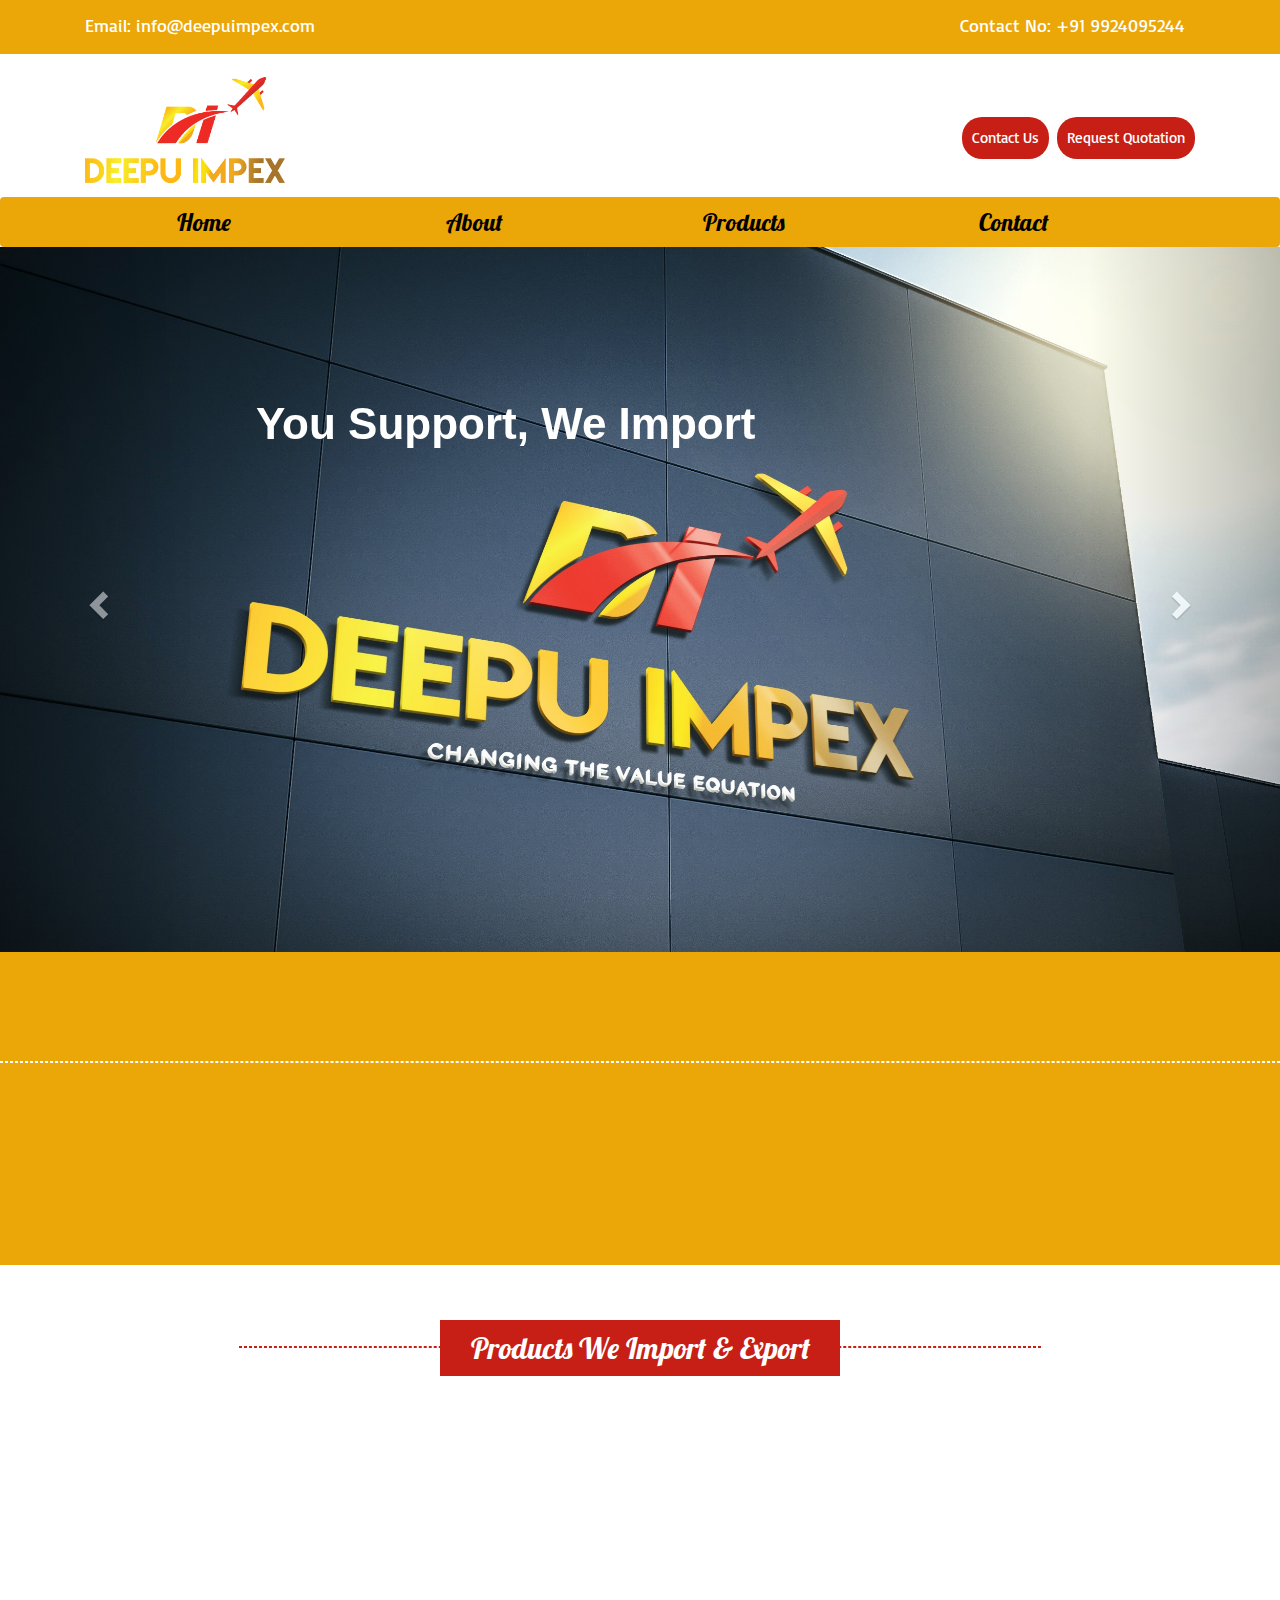
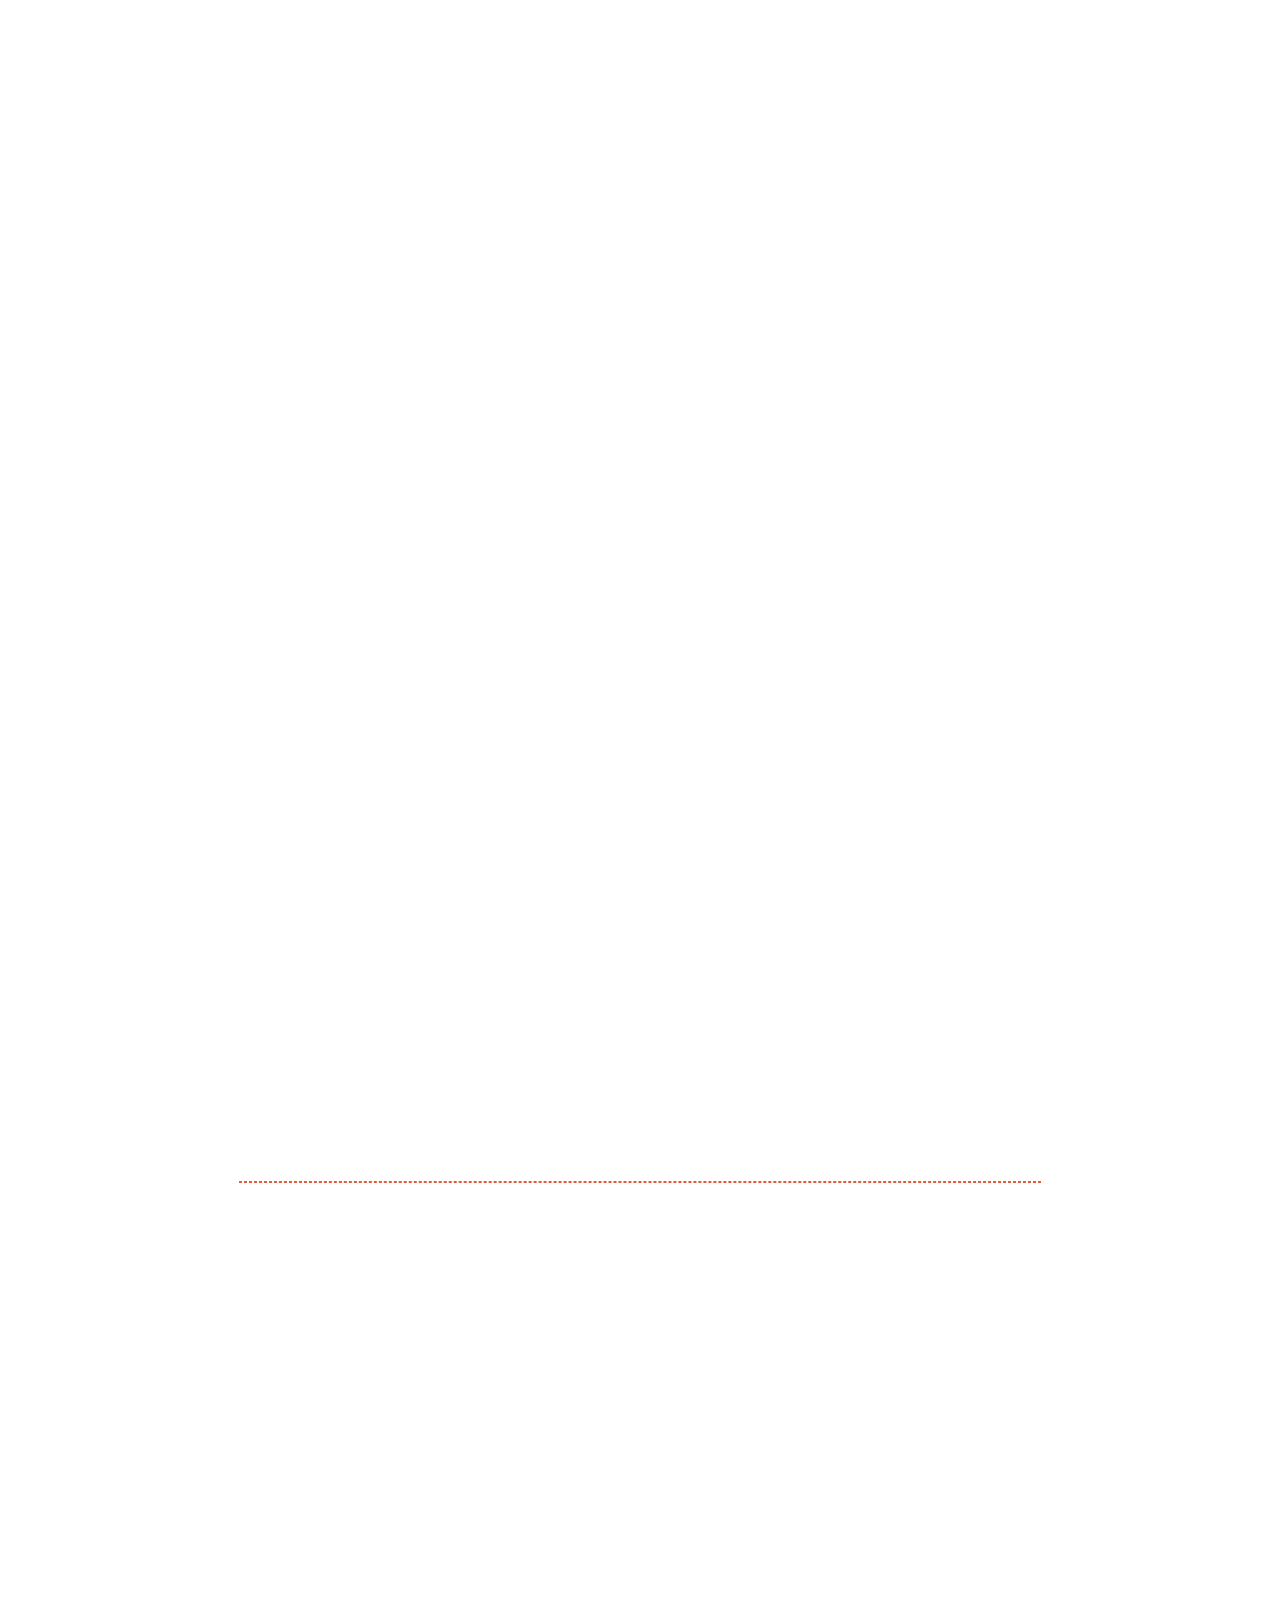
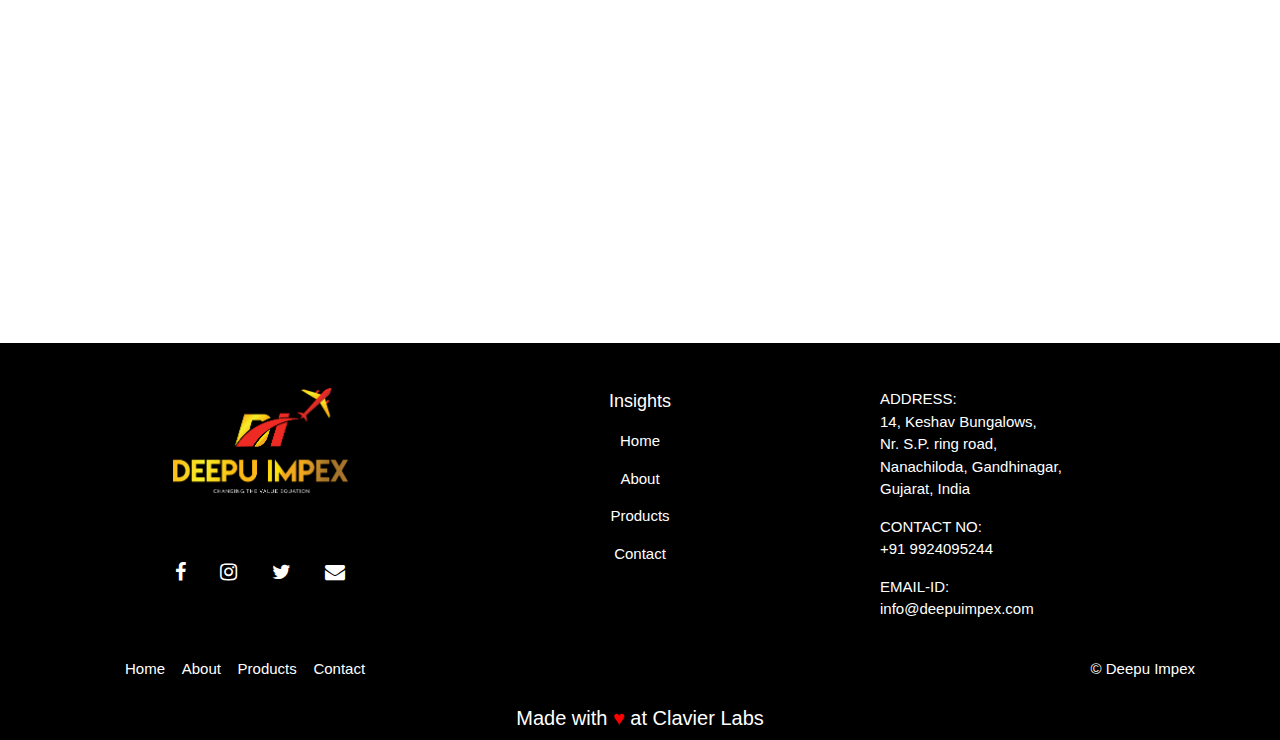
==== index.html @ 38494b3a "updated the pages" ====
<!DOCTYPE html>
<html lang="en">
<head>
  <title></title>
<meta name="viewport" content="width=device-width, initial-scale=1">
  <link rel="stylesheet" href="https://maxcdn.bootstrapcdn.com/bootstrap/3.3.7/css/bootstrap.min.css">
  <script src="https://ajax.googleapis.com/ajax/libs/jquery/3.3.1/jquery.min.js"></script>
  <script src="https://maxcdn.bootstrapcdn.com/bootstrap/3.3.7/js/bootstrap.min.js"></script>
  <link rel="stylesheet" href="https://maxcdn.bootstrapcdn.com/bootstrap/4.0.0/css/bootstrap.min.css">
  <script src="https://maxcdn.bootstrapcdn.com/bootstrap/4.0.0/js/bootstrap.min.js"></script>
  <link rel="stylesheet" href="https://cdnjs.cloudflare.com/ajax/libs/font-awesome/4.7.0/css/font-awesome.min.css">
  <link rel="stylesheet" href="https://cdnjs.cloudflare.com/ajax/libs/animate.css/3.5.2/animate.min.css">
  <link href="https://netdna.bootstrapcdn.com/font-awesome/4.0.3/css/font-awesome.css" rel="stylesheet"
  <script src="https://code.jquery.com/jquery-1.12.0.js"></script>
  <link rel="stylesheet" href="css/style.css">
<link rel="shortcut icon" sizes="114x114" href="images\Logo.png" type="image/x-icon">
<link rel="stylesheet" href="css/index.css">
<link rel="stylesheet" href="css/animate.css">
<script src="js/index.js"></script>
<link rel="stylesheet" href="https://www.w3schools.com/w3css/4/w3.css">
<script src="https://ajax.googleapis.com/ajax/libs/jquery/1.11.3/jquery.min.js"></script>
<link href="https://fonts.googleapis.com/css?family=Righteous|Satisfy|Pacifico|Lobster|Amaranth|Basic" rel="stylesheet">
<script src="https://cdnjs.cloudflare.com/ajax/libs/wow/1.1.2/wow.min.js"></script>
<script>
              new WOW().init();
</script>
<style>
@media(max-width:767px){
  .modal{
    margin-left:-200px;
  }
}
.modal {
  display: none; /* Hidden by default */
  position: fixed; /* Stay in place */
  z-index: 1; /* Sit on top */
  padding-top: 100px; /* Location of the box */
  left: 0;
  top: 0;
  background-color: rgb(0,0,0); /* Fallback color */
  background-color: rgba(0,0,0,0.4); /* Black w/ opacity */
}

/* Modal Content */
.modal-content {
  position: relative;
  background-color: #fefefe;
  border: 1px solid #888;
  width: 50%;
  box-shadow: 0 4px 8px 0 rgba(0,0,0,0.2),0 6px 20px 0 rgba(0,0,0,0.19);
  -webkit-animation-name: animatetop;
  -webkit-animation-duration: 0.4s;
  animation-name: animatetop;
  animation-duration: 0.4s
}

/* Add Animation */
@-webkit-keyframes animatetop {
  from {top:-300px; opacity:0}
  to {top:0; opacity:1}
}

@keyframes animatetop {
  from {top:-300px; opacity:0}
  to {top:0; opacity:1}
}

/* The Close Button */
.close {
  color: black;
  float: right;
  font-size: 28px;
  font-weight: bold;
}

.close:hover,
.close:focus {
  color: #000;
  text-decoration: none;
  cursor: pointer;
}

.modal-header {
  padding: 2px 16px;
  background-color: white;
  color: black;
}

.modal-body {padding: 2px 16px;}

</style>
</head>
<body>
  <div id="header" style="background:#eba607;max-width:100%;height:auto;">
    <div class="container">
      <div class="row">
      <div class="col-sm-6 col-md-6" style="padding-top:12px;">
        <p style="text-decoration:none;color:white;font-family:'Basic';font-size:18px;">Email: <a href="mailto:info@deepuimpex.com?subject=Enquiry" style="color:white;text-decoration:none;">info@deepuimpex.com</a></p>
      </div>
      <div class="col-sm-6 col-md-6" style="padding-top:12px;">
        <p style="color:white;float:right;margin-right:10px;font-size:18px;font-family:'Basic';">Contact No:<a href="tel:9924095244" style="color:white;text-decoration:none;"> +91 9924095244</a></p>
      </div>
    </div>

  </div>
  </div>
  <center><div id="myModal" class="modal" style="max-width:100%;height:auto;">

     <!-- Modal content -->
     <div class="modal-content" style="max-width:100%;height:auto;">
       <div class="modal-header">
         <span class="close">&times;</span>
       </div>
       <div class="modal-body">
         <center><h3>Get A Quote</h3></center>
         <center><form action="mailto:info@deepuimex.com?subject=Request-For-Quotation" method="post" enctype="text/plain"><br>
           <input type="text" name="First Name" id="Fname" placeholder="First Name *" style="padding:10px;border:1px solid black;width:40%;">
           <input type="text" name="Last Name" id="Lname" placeholder="Last Name *" style="margin-left:20px;padding:10px;border:1px solid black;width:40%;"><br><br>
           <input type="number" name="Phone no" id="Phone" placeholder="Phone No *" style="padding:10px;border:1px solid black;width:40%;">
           <input type="email" name="Email" id="Email" placeholder="Email Id *" style="margin-left:20px;padding:10px;border:1px solid black;width:40%;"><br><br>
           <input type="text" name="Company Name" id="Cname" placeholder="Company Name *" style="padding:10px;border:1px solid black;width:40%;">
           <input type="text" name="Product Name" id="Prod" placeholder="Product Name *" style="margin-left:20px;padding:10px;border:1px solid black;width:40%;"><br><br>
           <input type="number" name="Quantity" id="Quant" placeholder="Quantity *" style="padding:10px;border:1px solid black;width:40%;">
           <input type="text" id="Pay" name="Payment Terms" placeholder="Payment Terms *" style="margin-left:20px;padding:10px;border:1px solid black;width:40%;"><br><br>
           <textarea type="text" name="Other Requirements" id="specs" placeholder="Other Requirements" style="width:480px;padding:10px;border:1px solid black;width:84%;"></textarea><br><br>
           <input type="submit" id="btn_submit" value="Submit" style="width:200px;padding:10px;border:2px solid #0089d5;color:#0089d5;background:white;"><br><br>
         </form></center>
       </div>
     </div>

   </div></center>
  <div id="sec1" style="max-width:100%;height:auto;">
    <div class="container"><br>
      <div class="row">
      <div class="col-sm-6">
        <a href="index.html"><img src="images/Logo.png" width="200px" height="120px"></a>
        <!--<h2 style="font-family:'Righteous';display:inline;margin-bottom:-30px;">Deepu Impex</h2>-->
      </div>
      <div class="col-sm-6">
        <a href="#" id="myBtn" style="text-decoration:none;color:white;background:#c71f16;padding:10px;border-radius:20px;margin-top:40px;float:right;font-family:'Basic';">Request Quotation</a>
        <a href="contact.html" style="text-decoration:none;color:white;background:#c71f16;padding:10px;border-radius:20px;margin-top:40px;float:right;margin-right:8px;font-family:'Basic';">Contact Us</a>
      </div>
    </div>
  </div>

    <nav class="navbar navbar-expand-md navbar-dark sidebarNavigation fixed" data-sidebarClass="navbar-default bg-light" style="height:50px;background:#eba607;z-index:0;">
        <div class="container-fluid">
        <button style="background: black;" class="navbar-toggler leftNavbarToggler" type="button" data-toggle="collapse" data-target="#navbarsExampleDefault"
            aria-controls="navbarsExampleDefault" aria-expanded="false" aria-label="Toggle navigation">
            <span class="navbar-toggler-icon"></span>
        </button>

        <div class="collapse navbar-collapse" id="navbarsExampleDefault">
            <ul class="nav navbar-nav nav-flex-icons ml-auto">
                <li class="nav-item active" style="margin-right:170px;">
                    <a class="nav-link" href="index.html" style="color:black;width:100px;font-size:24px;text-align:center;font-family:'Lobster';">Home
                        <span class="sr-only">(current)</span>
                    </a>
                </li>
                <li class="nav-item" style="margin-right:170px;">
                    <a class="nav-link" href="About.html" style="color:black;width:100px;font-size:24px;text-align:center;font-family:'Lobster';">About</a>
                </li>

                <li class="nav-item" style="margin-right:170px;">
                    <a class="nav-link" href="products.html" style="color:black;width:100px;font-size:24px;text-align:center;font-family:'Lobster';">Products</a>
                </li>

                <li class="nav-item" style="margin-right:170px;">
                    <a class="nav-link" href="contact.html" style="color:black;width:100px;text-align:center;font-size:24px;font-family:'Lobster';">Contact</a>
                </li>



            </ul>
           <!--  <form class="form-inline my-2 my-lg-0">
                <input class="form-control mr-sm-2" type="text" placeholder="Search" aria-label="Search">
                <button class="btn btn-outline-success my-2 my-sm-0" type="submit">Search</button>
            </form> -->
        </div>
    </div>
    </nav>
  </div>
  </div>

  <div id="myCarousel" class="carousel slide" data-ride="carousel">
    <!-- Indicators -->
    <!--<ol class="carousel-indicators">
      <li data-target="#myCarousel" style="border-radius:50px;" data-slide-to="0" class="active"></li>
      <li data-target="#myCarousel" style="border-radius:50px;" data-slide-to="1"></li>
    </ol>-->

    <!-- Wrapper for slides -->
    <div class="carousel-inner">
      <div class="item active">
        <img src="images/logo.jpg" height="70%" width="100%">
    <div class="center slide-right">
        <h1 style="color:white;"><b>You Support, We Import</b></h1>
      </div>
      </div>

      <div class="item">
        <img src="images/banner2.jpg" height="100%" width="100%">
    <div class="center slide-right">
        <h1 style="color:white;"><b>Secure Supplies From Across The Globe</b></h1>
      </div>
      </div>

      <div class="item">
        <img src="images/banner3.jpg" height="100%" width="100%">
    <div class="center slide-right">
        <h1 style="color:white;"><b>Simplifying Worldwide Shipping</b></h1>
      </div>
    </div>
    <div class="item">
      <img src="images/bg2.jpg" height="100%" width="100%">
  <div class="center slide-right">
      <h1 style="color:white;"><b>Making Your Worwide Trading Easy</b></h1>
    </div>
  </div>
    </div>

    <!-- Left and right controls -->
    <a class="left carousel-control" href="#myCarousel" data-slide="prev">
      <span class="glyphicon glyphicon-chevron-left"></span>
      <span class="sr-only">Previous</span>
    </a>
    <a class="right carousel-control" href="#myCarousel" data-slide="next">
      <span class="glyphicon glyphicon-chevron-right"></span>
      <span class="sr-only">Next</span>
    </a>
  </div>


  <!--<div class="sec2">
    <img src="background1.jpg" height="600px" width="100%">
<div class="center slide-right">
    <h4 style="color:white;">Brokemann & Co</h4>
    <h1 style="color:white;font-size:44px;width:600px;"><b>Visit Our Shop</b></h1>
<h3 style="color:white;">Our customers satisfaction is our utmost priority</h3><br><br><br>
<a href="#" style="padding:20px;text-decoration:none;border:2px solid white;color:white;">VISIT OUR SHOP</a><br>
  </div>
</div>-->

<div id="sec3" style="background:#eba607;"><br>
  <center><h2 class="wow fadeInUp" style="color:#eba607;background: white;padding:10px;width:250px;position:relative;top:44px;font-family: 'Lobster', cursive;">Deepu Impex</h2></center><hr style="border:1px dashed white;"><br>
  <center><h4 class="wow fadeInUp" style="width:80%;color:white;font-family:'Basic';">Since its inception in 1983 as a small company, Deepu Impex has advanced considerably to become one of India's largest exporters. Orbit's global reach is testament to its success, with the company having established prolific operations World wide.</h4></center><br><br><br>
</div><br><br>
  <!--<div id="sec4">
    <ul class="gallery_box" style="max-width:100%;">
	<li>
		<a href="#0"><img src="https://picsum.photos/600/700/?random">
		<div class="box_data">
			<span>Ravi With Bike</span>
		</div></a>
	</li>
		<li>
		<a href="#0"><img src="https://picsum.photos/600/701/?random">
		<div class="box_data">
			<span>Ravi Singh</span>
		</div></a>
	</li>
		<li>
		<a href="#0"><img src="https://picsum.photos/600/702/?random">
		<div class="box_data">
			<span>White wall</span>
		</div></a>
	</li>
			<li>
		<a href="#0"><img src="https://picsum.photos/600/703/?random">
		<div class="box_data">
			<span>Green Tree</span>
		</div></a>
	</li>
			<li style="    position: relative;
    top: -134px;">
		<a href="#0"><img src="https://picsum.photos/600/704/?random">
		<div class="box_data">
			<span>Blue</span>
		</div></a>
	</li>
			<li>
		<a href="#0"><img src="https://picsum.photos/600/705/?random">
		<div class="box_data">
			<span>Ravi</span>
		</div></a>
	</li>

</ul>
</div>-->
<!--<section id="gridGallery">
    <div class="row">
      <div class="col-sm-6 col-xs-6 box" id="boxOne">
      </div>

      <div class="col-sm-3 col-xs-6 box" id="boxTwo">
        <div class="toggleIcon"></div>
        <div class="col-sm-6 captionBox hiddenText">
          <h3>Here is some text</h3>
          <p>Fixie banh mi blog, YOLO sriracha roof party mumblecore post-ironic. Keytar 90's cornhole drinking vinegar deep v, VHS messenger bag Pinterest. Etsy farm-to-table Intelligentsia Thundercats, pork belly vegan authentic single-origin coffee dreamcatcher
            bespoke master cleanse street art art party.</p>
        </div>

      </div>

      <div class="col-sm-3 col-xs-6 box" id="boxThree">
        <div class="toggleIcon"></div>
        <div class="col-sm-6 captionBox hiddenText">
          <h3>Here is some text</h3>
          <p>Fixie banh mi blog, YOLO sriracha roof party mumblecore post-ironic. Keytar 90's cornhole drinking vinegar deep v, VHS messenger bag Pinterest. Etsy farm-to-table Intelligentsia Thundercats, pork belly vegan authentic single-origin coffee dreamcatcher
            bespoke master cleanse street art art party.</p>
        </div>

      </div>

      <div class="col-sm-3 col-xs-6 box" id="boxFour">
        <div class="toggleIcon"></div>
        <div class="col-sm-6 captionBox hiddenText">
          <h3>Here is some text</h3>
          <p>Fixie banh mi blog, YOLO sriracha roof party mumblecore post-ironic. Keytar 90's cornhole drinking vinegar deep v, VHS messenger bag Pinterest. Etsy farm-to-table Intelligentsia Thundercats, pork belly vegan authentic single-origin coffee dreamcatcher
            bespoke master cleanse street art art party.</p>
        </div>

      </div>

      <div class="col-sm-6 col-xs-6 pull-right box" id="boxEight">
        <div class="toggleIcon"></div>
        <div class="col-sm-6 captionBox hiddenText">
          <h3>Here is some text</h3>
          <p>Fixie banh mi blog, YOLO sriracha roof party mumblecore post-ironic. Keytar 90's cornhole drinking vinegar deep v, VHS messenger bag Pinterest. Etsy farm-to-table Intelligentsia Thundercats, pork belly vegan authentic single-origin coffee dreamcatcher
            bespoke master cleanse street art art party.</p>
        </div>

      </div>

      <div class="col-sm-3 col-xs-6 pull-right box" id="boxSeven">
        <div class="toggleIcon"></div>
        <div class="col-sm-6 captionBox hiddenText">
          <h3>Here is some text</h3>
          <p>Fixie banh mi blog, YOLO sriracha roof party mumblecore post-ironic. Keytar 90's cornhole drinking vinegar deep v, VHS messenger bag Pinterest. Etsy farm-to-table Intelligentsia Thundercats, pork belly vegan authentic single-origin coffee dreamcatcher
            bespoke master cleanse street art art party.</p>
        </div>

      </div>

      <div class="col-sm-3 col-xs-6 box" id="boxFive">
        <div class="toggleIcon"></div>
        <div class="col-sm-6 captionBox hiddenText bottomRight">
          <h3>Here is some text</h3>
          <p>Fixie banh mi blog, YOLO sriracha roof party mumblecore post-ironic. Keytar 90's cornhole drinking vinegar deep v, VHS messenger bag Pinterest. Etsy farm-to-table Intelligentsia Thundercats, pork belly vegan authentic single-origin coffee dreamcatcher
            bespoke master cleanse street art art party.</p>
        </div>

      </div>

      <div class="col-sm-3 col-xs-6 box" id="boxSix">
        <div class="toggleIcon"></div>
        <div class="col-sm-6 captionBox hiddenText bottomRight">
          <h3>Here is some text</h3>
          <p>Fixie banh mi blog, YOLO sriracha roof party mumblecore post-ironic. Keytar 90's cornhole drinking vinegar deep v, VHS messenger bag Pinterest. Etsy farm-to-table Intelligentsia Thundercats, pork belly vegan authentic single-origin coffee dreamcatcher
            bespoke master cleanse street art art party.</p>
        </div>

      </div>


    </div>

</section>-->
<div class="flex-grid featured-content" style="max-width:100%;height:auto;">
  <center><h2  style="color:white;background:#c71f16;width:400px;padding:10px;font-family: 'Lobster', cursive;">Products We Import & Export</h2><hr style="border:1px dashed #c71f16;width:800px;margin-top:-40px;"></center>
  <div class="row">
  <div class="col-sm-6" style="padding-top:30px;">
      <div class="grid-item wow slideInLeft">
  		 <div class="grid-item-wrapper">
  			  <div class="grid-item-bg-img" style="background-image:url('images/aluminium.jpg')"></div>
  			  <div class="grid-item-content">
  					<div class="grid-item-content-details">
  						 <h4 class="grid-title">Aluminium Scrap</h4><br>
  						 <div class="grid-details">Aluminium scrap remains a significant resource to be used as raw material to produce secondary aluminum and subsequently new aluminum products.</div>
  					<div class="grid-action">
  						 <a href="products.html"><div class="btn btn--clear">Read More</div></a>
  					</div>
  			  </div>
  		 </div>
      </div>
    </div></div>
    <div class="col-sm-3" style="padding-top:30px;">
      <div class="grid-item wow slideInLeft">
  		 <div class="grid-item-wrapper">
  			  <div class="grid-item-bg-img" style="background-image:url('images/groundnut.jpg')"></div>
  			  <div class="grid-item-content">
  					<div class="grid-item-content-details">
  						 <h4 class="grid-title">Groundnut</h4><br>
  						 <div class="grid-details">Peanuts grow best in light, sandy loam soil. They require five months of warm weather.Peanuts are also widely used in South-East Asian cuisine, particularly Indonesia.</div>
  					<div class="grid-action">
  						 <a href="products.html"><div class="btn btn--clear">Read More</div></a>
  					</div>
  			  </div>
  		 </div>
      </div>
    </div></div>
<div class="col-sm-3" style="padding-top:30px;">
      <div class="grid-item  wow slideInLeft">
  		 <div class="grid-item-wrapper">
  			 <div class="grid-item-bg-img" style="background-image:url('images/copper.jpg')"></div>
  			  <div class="grid-item-content">
  					<div class="grid-item-content-details">
  						 <h4 class="grid-title">Copper Scrap</h4><br>
  						   <div class="grid-details">We are offering finest quality Copper Scraps, which are recycled for producing pure copper products and equipments. We are procuring these scraps in bulk quantities to meet the large demand of clients.</div>

  					<div class="grid-action">
  						 <a href="products.html"><div class="btn btn--clear">Read More</div></a>
  					</div>
  			  </div>
  		 </div>
      </div>
    </div></div>
    <div class="col-sm-4" style="padding-top:30px;">
          <div class="grid-item  wow slideInRight">
      		 <div class="grid-item-wrapper">
      			 <div class="grid-item-bg-img" style="background-image:url('images/mango.jpg')"></div>
      			  <div class="grid-item-content">
      					<div class="grid-item-content-details">
      						 <h4 class="grid-title">Mango</h4><br>
      						   <div class="grid-details">We are one of the enlisted names, trading & exporting a quality tested range of Mangoes. It is a seasonal fruit which is reckoned amongst the clients for its sweet taste. </div>

      					<div class="grid-action">
      						 <a href="products.html"><div class="btn btn--clear">Read More</div></a>
      					</div>
      			  </div>
      		 </div>
          </div>
        </div></div>
        <div class="col-sm-4" style="padding-top:30px;">
              <div class="grid-item  wow slideInRight">
          		 <div class="grid-item-wrapper">
          			 <div class="grid-item-bg-img" style="background-image:url('images/brass.jpg')"></div>
          			  <div class="grid-item-content">
          					<div class="grid-item-content-details">
          						 <h4 class="grid-title">Brass Scrap</h4><br>
          						   <div class="grid-details">The excellent assortment of precision Brass Scraps that we offer is processed in accordance with the internationally approved quality benchmarks.</div>

          					<div class="grid-action">
          						 <a href="products.html"><div class="btn btn--clear">Read More</div></a>
          					</div>
          			  </div>
          		 </div>
              </div>
            </div></div>
            <div class="col-sm-4" style="padding-top:30px;">
                  <div class="grid-item  wow slideInRight">
              		 <div class="grid-item-wrapper">
              			 <div class="grid-item-bg-img" style="background-image:url('images/stainless_steel.jpg')"></div>
              			  <div class="grid-item-content">
              					<div class="grid-item-content-details">
              						 <h4 class="grid-title">Stainless Steel Scrap</h4><br>
              						   <div class="grid-details">Leveraging the skills of our qualified team of professionals, we are engaged in providing Stainless Steel Recycle Scrap.</div>

              					<div class="grid-action">
              						 <a href="products.html"><div class="btn btn--clear">Read More</div></a>
              					</div>
              			  </div>
              		 </div>
                  </div>
                </div></div>
  </div>
</div><br>
<!--<div class="flex-grid featured-content wow slideInRight">
  <center><h2 class="hideme" style="color:white;background:#e25b37;width:300px;padding:10px;font-family: 'Lobster', cursive;">Products We Export</h2><hr style="border:1px dashed #e25b37;width:800px;margin-top:-40px;"></center>
  <div class="row flex-row" style="height:500px;padding-top:30px;">
    <div class="col-sm-4" style="padding-top:25px;">
      <div class="grid-item wow slideInRight">
  		 <div class="grid-item-wrapper">
  			  <div class="grid-item-bg-img" style="background-image:url('images/export1.jpg')"></div>
  			  <div class="grid-item-content">
  					<div class="grid-item-content-details">
  						 <h4 class="grid-title">Export 1</h4>
  						 <div class="grid-details">Web development is a broad term for the work involved in developing a web site for the Internet (World Wide Web) or an intranet (a private network). Web development can range from developing the simplest static single page of plain </div>
  					</div>
  					<div class="grid-action">
  						 <div class="btn btn--clear">Read More</div>
  					</div>
  			  </div>
  		 </div>
      </div>
    </div>
    <div class="col-sm-4" style="padding-top:25px;">
      <div class="grid-item wow slideInRight">
  		 <div class="grid-item-wrapper">
  			  <div class="grid-item-bg-img" style="background-image:url('images/export2.jpg')"></div>
  			  <div class="grid-item-content">
  					<div class="grid-item-content-details">
  						 <h4 class="grid-title">Export 2</h4>
  						 <div class="grid-details">In the days of hot metalThe" in ATF Garamond, anot forming a wordAt the level of mass communication and in common usage, a company's logo is today often synonymous with its trademark or brand.</div>
  					</div>
  					<div class="grid-action">
  						 <div class="btn btn--clear">Read More</div>
  					</div>
  			  </div>
  		 </div>
      </div>
    </div>
    <div class="col-sm-4" style="padding-top:25px;">
      <div class="grid-item wow slideInRight">
  		 <div class="grid-item-wrapper">
  			  <div class="grid-item-bg-img" style="background-image:url('images/export3.jpg')"></div>
  			  <div class="grid-item-content">
  					<div class="grid-item-content-details">
  						 <h4 class="grid-title">Export 3</h4>
  						 <div class="grid-details">User experience design (UX, UXD, UED or XD) is the process of enhancing user satisfaction with a product by improving the usability, accessibility, and pleasure provided in the interaction with the product.[1] User experience design encompasses traditional human–computer interaction (HCI) design, and extends it by addressing all aspects of a product or service as perceived by users.</div>
  					</div>
  					<div class="grid-action">
  						 <div class="btn btn--clear">Read More</div>
  					</div>
  			  </div>
  		 </div>
     </div></div></div>
</div>-->
<!--<div class="container">
	<div class="row">
        <div class="col-sm-8">
           <div class="row">
               <div class="col-sm-12">
                   <img src="background.jpg" alt="" class="img-responsive center-block">
               </div>
               <div class="col-sm-12">
                   <br>
                   <div class="row">
                       <div class="col-sm-6">
                           <img src="http://placehold.it/300x300" alt="" class="img-responsive center-block">
                       </div>
                       <div class="col-sm-6">
                           <img src="http://placehold.it/300x300" alt="" class="img-responsive center-block">
                       </div>
                   </div>
               </div>
           </div>
        </div>
        <div class="col-sm-4">
            <div class="row">
                <div class="col-sm-12">
                    <img src="background1.jpg" height="350px" alt="" class="img-responsive center-block">
                </div>
                <div class="col-sm-12">
                    <br>
                    <img src="join.jpg" alt="" height="120%" class="img-responsive center-block">
                </div>
                <div class="col-sm-12">
                    <br>
                    <img src="http://placehold.it/300x250" alt="" class="img-responsive center-block">
                </div>
            </div>
        </div>
	</div>
</div>-->

<div id="sec4">
  <div class="container">
<div class="row">
  <div class="col-sm-4 wow bounceInUp"><br><br>
    <center><h2 style="color:white;width:200px;background:#eba607;padding:10px;font-family: 'Lobster', cursive;">Mission</h2><hr style="border:1px dashed #eba607;margin-top:-40px;width:350px;"></center><br>
    <center><h4>Our Mission is to build successful associations with Enterprise customers & Co-Create Success through solid partnership with world-class suppliers of Pharma products.</h4></center>
  </div>
  <div class="col-sm-4 wow bounceInDown">
    <img src="images/World.png" height="100%" width="100%">
</div>
  <div class="col-sm-4 wow bounceInUp"><br><br>
    <center><h2 style="color:white;width:200px;background:#eba607;padding:10px;font-family: 'Lobster', cursive;">Vision</h2><hr style="border:1px dashed #eba607;margin-top:-40px;width:350px;"></center><br>
    <center><h4>We aspire to be a professional organisation catering to global markets; our team believes in nurturing relationships and creating value for all stake-holders.</h4></center>
  </div>
</div>
</div><br><br>
</div>

<div id="sec5">
  <center><h2 class="wow fadeInDown" style="color:white;background:#c71f16;width:300px;padding:10px;font-family:'Lobster',cursive;">What our Clients say!</h2><hr style="border:1px dashed #e25b37;margin-top:-40px;width:800px;"></center><br>
  <div class="row">
<div class="col-md-offset-2 col-md-8">
<div class="carousel slide" data-ride="carousel" id="quote-carousel" style="background:white;padding-top:50px;">
<!--<ol class="carousel-indicators">
  <li data-target="#quote-carousel" data-slide-to="0" class="active"></li>
  <li data-target="#quote-carousel" data-slide-to="1"></li>
  <li data-target="#quote-carousel" data-slide-to="2"></li>
  <li data-target="#quote-carousel" data-slide-to="3"></li>
</ol>-->
<div class="carousel-inner">
  <div class="item active hideme">
    <blockquote>

          <center><p style="font-size:30px;color:black;">Stay hungry, stay foolish.</p></center><br><center><hr style="border:3px solid #c71f16;width:10%;"></center>
          <center><h4 style="color:black;">Steve Jobs</h4></center>
    </blockquote>
  </div>
  <div class="item">
    <blockquote>

          <center><p style="font-size:30px;color:black;">If you can dream it, you can do it.</p></center><br><center><hr style="border:3px solid #c71f16;width:10%;"></center>
          <center><h4 style="color:black;">Walt Disney</h4></center>
    </blockquote>
  </div>
  <div class="item">
    <blockquote>

          <center><p style="font-size:30px;color:black;">Start where you are. Do what you can.</p></center><br><center><hr style="border:3px solid #c71f16;width:10%;"></center>
          <center><h4 style="color:black;">Arthur Ashe</h4></center>
    </blockquote>
  </div>
  <div class="item">
    <blockquote>
          <center><p style="font-size:30px;color:black;">Running without competitor is waste of time..</p></center><br><center><hr style="border:3px solid #c71f16;width:10%;"></center>
          <center><h4 style="color:black;">Arunkumar Maha</h4></center>
    </blockquote>
  </div>
</div>
</div>
</div>
</div>
</div><br><br><br><br>

<div id="sec6">
    <div class="row">
      <div class="col-sm-6 wow fadeInLeft">
        <img src="images/support.png" height="100%" width="90%">
      </div>
      <div class="col-sm-6 wow fadeInRight" style="background:#eba607;">
        <center><h2 style="color:white;font-family:'Lobster', cursive;">We're here to support you!</h2><hr style="border:1px dashed white;margin-top:-2px;width:500px;"></center>
      </div>
    </div>
</div>

<div id="footer" style="background:black;"><br><br>
  <div class="container">
    <div class="row">
      <div class="col-sm-4">
        <center><a href="index.html"><img src="images/Logo.png" width="50%" height="50%"></a></center><br><br><br>
        <!--<center><h3 style="color:white;font-family:'Righteous';">Deepu Impex</h3></center><br>-->
        <center><i class="fa fa-facebook" style="color:white;margin-right:30px;font-size:20px;"></i>
        <i class="fa fa-instagram" style="color:white;margin-right:30px;font-size:20px;"></i>
        <i class="fa fa-twitter" style="color:white;margin-right:30px;font-size:20px;"></i>
        <i class="fa fa-envelope" style="color:white;font-size:20px;"></i></center>
      </div>
      <div class="col-sm-4">
        <center><p style="color:white;font-size:18px;">Insights</p>
        <a href="index.html" style="text-decoration:none;"><p style="color:white;">Home</p></a>
        <a href="About.html" style="text-decoration:none;"><p style="color:white;">About</p></a>
        <a href="products.html" style="text-decoration:none;"><p style="color:white;">Products</p></a>
        <a href="contact.html" style="text-decoration:none;"><p style="color:white;">Contact</p></center></a>
      </div>
      <div class="col-sm-4" style="padding-left:50px;">
        <p style="color:white;">ADDRESS:<br>14, Keshav Bungalows,<br>Nr. S.P. ring road,<br>Nanachiloda, Gandhinagar,<br>Gujarat, India</p>
        <p style="color:white;">CONTACT NO:<br><a style="color:white;text-decoration: none;" href="tel:9924095244"> +91 9924095244</a></p>
        <p style="color:white;">EMAIL-ID:<br><a href="mailto:info@deepuimpex.com?subject=Enquiry" style="color:white;text-decoration:none;">info@deepuimpex.com</a></p>
      </div>
    </div></div><br>
    <div class="container">
    <div class="row">
    <div class="col-sm-6">
      <ul style="list-style-type:none;display:inline;float:left;">
        <li style="display:inline;margin-left:0px;"><a href="index.html" style="color:white;text-decoration:none;">Home</a></li>&nbsp;&nbsp;&nbsp;
        <li style="display:inline;"><a href="About.html" style="color:white;text-decoration:none;">About</a></li>&nbsp;&nbsp;&nbsp;
        <li style="display:inline;"><a href="products.html" style="color:white;text-decoration:none;">Products</a></li>&nbsp;&nbsp;&nbsp;
        <li style="display:inline;"><a href="contact.html" style="color:white;text-decoration:none;">Contact</a></li>&nbsp;&nbsp;&nbsp;
      </ul>
    </div>
    <div class="col-sm-6">
      <p style="float:right;color:white;">&copy;&nbsp;Deepu Impex</p>
    </div>
  </div>
    <center><h4 style="color:white;">Made with <span style="color:red;">&hearts;</span> at <a style="color:white;text-decoration:none;" href="https://clavierlabs.com">Clavier Labs</a></h4></center>
</div>
</div>
  <!--<div id="sec4" style="margin-top:0px;">
      <div class="row">
        <div class="col-sm-6">
    <img src="join.jpg" height="450px" width="100%">
  </div>
  <div class="col-sm-6">
    <center><h1><u><i>JOIN US</i></u></h1></center><br>
    <center><h3>There is no greater feeling in business than building a product which impacts people's lives in a profound way. Join us and distribute our products in your country.</h3></center><br><br>
    <center><a href="#" style="width:260px;text-align:center;padding:20px;text-decoration:none;border:2px solid black;border-radius:40px;color:black;">BECOME A MEMBER</a></center>
</div>
</div>
</div>-->
<script type="text/javascript">
AOS.init({
  duration:1200;
});
</script>
<script scr="aos.js"></script>
<script>
// Get the modal
var modal = document.getElementById("myModal");

// Get the button that opens the modal
var btn = document.getElementById("myBtn");

// Get the <span> element that closes the modal
var span = document.getElementsByClassName("close")[0];

// When the user clicks the button, open the modal
btn.onclick = function() {
  modal.style.display = "block";
}

// When the user clicks on <span> (x), close the modal
span.onclick = function() {
  modal.style.display = "none";
}

// When the user clicks anywhere outside of the modal, close it
window.onclick = function(event) {
  if (event.target == modal) {
    modal.style.display = "none";
  }
}
</script>

</body>
</html>
---- css/index.css ----
.center{
  position:absolute;
  top:20%;
  left:20%;
}

.center h1{
  font-size:44px;
}

@media(max-width:767px){
  .center{
    height:100%;
    position:absolute;
    top:30%;
    left:20%;
  }
  .slide-right h1{
      width:300px;
    font-size:22px;
  }
}

.center1{
  height:200px;
  position:relative;
  top:10%;
  left:20%;
}

div.slide-right {
  width:100%;
  overflow:hidden;
}
div.slide-right h4 {
  animation: 1s slide-right;
}
div.slide-right h1 {
  animation: 2s slide-right;
}
div.slide-right h3 {
  animation: 3s slide-right;
}
div.slide-right a {
  animation: 3s slide-right;
}

@keyframes slide-right {
  from {
    margin-left: -100%;
    width: 100%;
  }

  to {
    margin-left: 0%;
    width: 100%;
  }
}
.btn:hover{
  background:#e25b37;
  color:white;
}

.hideme
{
    opacity:0;
}


img{ max-width:100%;}

.gallery_box li{ width:33.333333%; max-width: 100% ; display:inline-block; float: left; text-align: center; overflow: hidden;    position: relative;}
.gallery_box{ padding:0;display: flow-root;}

.gallery_box li:hover img {
    -moz-transform: scale(1.1);
    -webkit-transform: scale(1.1);
    -ms-transform: scale(1.1);
    -o-transform: scale(1.1);
    transform: scale(1.1);
}
.gallery_box li img{-webkit-transition: transform 0.5s ease;
    -o-transition: transform 0.5s ease;
    transition: transform 0.5s ease;}
.gallery_box li:nth-child(even) {
    height: 304px;
}
.gallery_box li:nth-child(odd) {
    height: 438px;
}
.gallery_box li:nth-child(odd) .box_data{ background:rgba(0,0,0,0.17) }
.gallery_box li:nth-child(even) .box_data{ background:rgba(0,44,255,0.27) }
.gallery_box .box_data{ position:absolute; top: 0; left: 0; right:0; bottom:0; color:#fff;}
.gallery_box .box_data span{ position:absolute; top: 50%; transform: translateY(-50%); left:0 ; right:0; font-size:24px;}
.gallery_box li:hover .box_data{ background:rgba(255,0,39,0.55)}

body{position:relative}
.overlay,.sideMenu{position:fixed;bottom:0}
.overlay{top:0;left:-100%;right:100%;margin:auto;background-color:rgba(0,0,0,.5);z-index:998;transition:all ease 0.2s}
.overlay.open{left:0;right:0}
.sidebarNavigation{margin-bottom:0;z-index:999;justify-content:flex-start}
.sidebarNavigation .leftNavbarToggler{margin-right:10px;order:-1}
.sideMenu{left:-100%;top:52px;transition:all ease 0.5s;overflow:hidden;width:100%;z-index:999;max-width:80%;margin-bottom:0;padding:1rem}
.sideMenu.open{left:0;display:block;overflow-y:auto}
.sideMenu ul{margin:0;padding:0 15px}
@media(min-width:767px){
  #import1{
    display:none;
  }
}
@media(max-width:767px){
  #import{
    display:none;
  }
}

.flex-grid {
  display:flex;
  flex-wrap: wrap;
  flex-direction:column;
  justify-content: stretch;
}
.flex-grid .grid-item-wrapper {
  position: relative;
  width: 100%;
  height: 100%;
}
.flex-grid .grid-item {
  width: 100%;
  height:100%;
  position: relative;
}
.flex-grid .grid-item h4 {
  margin-bottom: .5rem;
  margin-top: 0;
  font-weight: 400;
}
.flex-grid .grid-item-bg-img {
  position: relative;
  height: 100%;
  background-size: cover;
  background-repeat: no-repeat;
  background-position: center;
  filter: sepia(0.3) saturate(0.8);
  -webkit-filter: sepia(0.3) saturate(0.8);
}
.flex-grid.featured-content .grid-item-wrapper {
  overflow: hidden;
}
.flex-grid.featured-content .grid-item-wrapper .grid-item-bg-img {
  -webkit-transform: scale(1);
  -moz-transform: scale(1);
  -ms-transform: scale(1);
  -o-transform: scale(1);
  transform: scale(1);
  -webkit-transition: -webkit-transform 0.35s;
  transition: transform 0.35s;
}
.flex-grid.featured-content .grid-item-wrapper:hover .grid-item-bg-img {
  -webkit-transform: scale(1.1);
  -moz-transform: scale(1.1);
  -ms-transform: scale(1.1);
  -o-transform: scale(1.1);
  transform: scale(1.1);
  -webkit-transition: -webkit-transform 4s cubic-bezier(0.39, 0.575, 0.565, 1);
  transition: transform 4s cubic-bezier(0.39, 0.575, 0.565, 1);
}
.flex-grid.featured-content .grid-item-wrapper .grid-item-content {
  -webkit-transition: opacity 0.35s;
  -moz-transition: opacity 0.35s;
  -ms-transition: opacity 0.35s;
  -o-transition: opacity 0.35s;
  transition: opacity 0.35s;
  opacity: 0;
}
.flex-grid.featured-content .grid-item-wrapper:hover .grid-item-content {
  opacity: 1;
  -webkit-transition: opacity 0.6125s cubic-bezier(0.39, 0.575, 0.565, 1);
  -moz-transition: opacity 0.6125s cubic-bezier(0.39, 0.575, 0.565, 1);
  -ms-transition: opacity 0.6125s cubic-bezier(0.39, 0.575, 0.565, 1);
  -o-transition: opacity 0.6125s cubic-bezier(0.39, 0.575, 0.565, 1);
  transition: opacity 0.6125s cubic-bezier(0.39, 0.575, 0.565, 1);
}
.flex-grid.featured-content .grid-item {
  height:50vh;
  padding: 0;
  position: relative;
}
.flex-grid.featured-content .grid-item-content {
  position: absolute;
  height: 100%;
  width: 100%;
  top: 0;
  left: 0;
  padding: .5rem .75rem;
  font-size: 1rem;
  font-weight: 300;
  /* text-shadow: 1px 1px 2px rgba(0, 0, 0, 0.6); */
  color: #fff;
  background: rgba(0, 0, 0, 0.5);
  background: -moz-linear-gradient(top, rgba(0, 0, 0, 0.6) 0%, rgba(0, 0, 0, 0.4) 100%);
  background: -webkit-linear-gradient(top, rgba(0, 0, 0, 0.6) 0%, rgba(0, 0, 0, 0.4) 100%);
  background: linear-gradient(to bottom, rgba(0, 0, 0, 0.6) 0%, rgba(0, 0, 0, 0.4) 100%);
}
.flex-grid.featured-content .grid-title {
  font-size: 1.5rem;
}
.flex-grid.featured-content .grid-item-content-details {
  height: 300px;
  overflow: hidden;
  margin: 5%;
}
.flex-grid.featured-content .grid-action {
  position: absolute;
  bottom: 0;
  left: 0;
  width: 100%;
  padding: .75rem;
  text-align: right;
}
.btn {
  background: #333;
  color: #fff;
  font-size: 1.2rem;
  padding: .75rem 1rem;
  text-transform: uppercase;
  text-shadow: none;
  position: relative;
  display: inline-block;
  cursor: pointer;
  -webkit-transition: background-color 0.2s ease-out;
  -moz-transition: background-color 0.2s ease-out;
  -ms-transition: background-color 0.2s ease-out;
  -o-transition: background-color 0.2s ease-out;
  transition: background-color 0.2s ease-out;
}
.btn--clear {
  background: transparent;
  color: #fff;
}
.btn--clear:before {
  content: ' ';
  position: absolute;
  width: 100%;
  height: 100%;
  border: 3px solid #fff;
  top: 0;
  left: 0;
}
.btn--clear:hover {
  background: #c71f16;
}

@media(max-width:767px){
  .flex-grid{
    height:500vh;
    width:100%;
  }
}


#gridGallery {
	  max-width: 1170px;
	  margin-left: auto;
	  margin-right: auto;
	}

	h2,
	.ms-WPBody h2 {
	  color: #000;
	}

	.box h3 {
	  color: #fff;
	  font-family: 'Source Sans Pro';
    font-weight:700;
	}

	section {
	  margin: 25px 0;
	}

	#gridGallery .row {
	  background-color: transparent;
	}

	.box {
	  background-position: center center;
	  background-size: cover;
	  border: 1px solid #fff;
	  transition: opacity .25s;
	  overflow: hidden;
	}

	.hiddenText {
	  display: none !important;
	}

	.box:hover {
	  cursor: pointer;
	  z-index: 1;
	}

	#boxOne,
	#boxTwo,
	#boxSeven,
	#boxEight {
	  height: 300px;
	}

	#boxThree,
	#boxFour,
	#boxFive,
	#boxSix {
	  height: 300px;
	}

	#boxOne {
	  background-image: url('http://www.ucdenver.edu/SiteCollectionImages/GridGallery/imageOne.jpg');
	}

	#boxEight {
	  background-image: url('http://www.ucdenver.edu/SiteCollectionImages/GridGallery/imageEight.jpg');
	}

	#boxTwo {
	  background-image: url('http://www.ucdenver.edu/SiteCollectionImages/GridGallery/imageTwo.jpg');
	}

	#boxSeven {
	  background-image: url('http://www.ucdenver.edu/SiteCollectionImages/GridGallery/imageSeven.jpg');
	}

	#boxThree {
	  background-image: url('http://www.ucdenver.edu/SiteCollectionImages/GridGallery/imageOne.jpg');
	}

	#boxSix {
	  background-image: url('http://www.ucdenver.edu/SiteCollectionImages/GridGallery/imageSix.jpg');
	}

	#boxFour {
	  background-image: url('http://www.ucdenver.edu/SiteCollectionImages/GridGallery/imageFour.jpg');
	}

	#boxFive {
	  background-image: url('http://www.ucdenver.edu/SiteCollectionImages/GridGallery/imageFive.jpg');
	}

	/*.full {
	  float: none;
	  height: 600px !important;
	  width: 1170px;
	  position: absolute;
	  z-index: 2;
	}*/

/*	#gridH {
	  background-color: #eee;
	  min-height: 600px;
	  margin-bottom: 50px;
	}*/

	#gridH .row {
	  margin-top: 150px;
	}

	#gridH .row .full {
	  margin-top: -150px;
	}

	.full:hover {
	  transform: scale(1);
	  box-shadow: none;
	}

	.opacity {
	  opacity: .8;
	}


	.transition {
	  transition: 1s;
	}

	.bottomRight {
	  left: auto;
	  right: 80px;
	}

	.topRight {
	  left: auto;
	  right: 50px;
	  bottom: auto;
	  top: 50px;
	}

	.topLeft {
	  bottom: auto;
	  top: 50px;
	}

	/*.toggleIcon {
	  background-color: rgba(0, 0, 0, 0.7);
	  background-position: center center;
	  background-repeat: no-repeat;
	  background-size: 26px 26px;
	  border-radius: 3px;
	  bottom: 15px;
	  height: 36px;
	  left: -100px;
	  opacity: 0;
	  padding: 10px;
	  position: absolute;
	  width: 36px;
	}*/

	/*.box.full .toggleIcon {
	  background-color: rgba(0, 0, 0, 0.57);
	  background-position: center center;
	  background-repeat: no-repeat;
	  border-radius: 3px;
	  top: 26px;
	  height: 36px;
	  left: 50px;
	  opacity: 0;
	  padding: 10px;
	  position: absolute;
	  width: 36px;
	}*/

	.box:hover .toggleIcon {
	  opacity: 1;
	  left: 15px;
	  transition: all 0.25s ease 0s;
	  background-image: url('http://www.ucdenver.edu/SiteCollectionImages/GridGallery/openIcon.png');
	}

	/*.box.full .toggleIcon {
	  opacity: 1;
	  left: 50px;
	  top: 26px;
	  border-radius: 0;
	  background-image: url('http://www.ucdenver.edu/SiteCollectionImages/GridGallery/closeIcon.png');
	  background-size: 55%;
	}*/

	.box.full .toggleIcon:hover {
	  background-color: black;
	  transition: all 0s ease 0;
	}

	#gridGallery > .row {
	  margin: 0;
	}

	@media (max-width: 1200px) {
	  .full {
	    width: 970px;
	  }
	}

	@media (max-width: 992px) {
	  .full {
	    width: 750px;
	  }
	}

	@media (max-width: 768px) {
	  #boxThree,
	  #boxFour,
	  #boxFive,
	  #boxSix {
	    height: 300px;
	  }
	  .toggleIcon {
	    display: none;
	  }
	  .full .captionBox {
	    bottom: 0;
	    left: 0;
	    position: absolute;
	    width: 100%;
	    padding: 10px;
	  }
	  .full .captionBox p {
	    display: none;
	  }
	  .full .captionBox h3 {
	    margin-bottom: 0;
	  }
	  .box.full {
	    height: inherit;
	    width: 100%;
	  }
	  .box {
	    max-height: 150px !important;
	  }
	  #gridGallery .row {
	    background-color: transparent;
	  }
	  #gridH .row {
	    margin-top: 0px;
	  }
	  .box.full .toggleIcon {
	    height: 50px !important;
	    left: 0 !important;
	    top: 0 !important;
	    width: 50px !important;
	    display: block;
	  }
	  .mobileFunction {
	    float: left;
	    height: 150px;
	    width: 100%;
	  }
    #quote-carousel {
      padding: 0 10px 30px 10px;
      height:300px;
  }
  /* Changes the position of the indicators */
  #quote-carousel .carousel-indicators {
      right: 50%;
      top: 80%;
      bottom: 0px;
      margin-right: -19px;
  }
  /* Changes the color of the indicators */
  #quote-carousel .carousel-indicators li {
      background: white;
      margin:10px;
  }
  #quote-carousel .carousel-indicators .active {
      background: red;
  }
  /* End carousel */

  .item blockquote {
      border-left: none;
      margin: 0;
      height:400px;
  }
  .item blockquote p:before {
      font-family: 'Fontawesome';
  }
  @media (max-width: 768px) {
  #quote-carousel .carousel-indicators {
   bottom: -20px !important;
  }
   #quote-carousel .carousel-indicators li {
   display: inline-block;
   margin: 0px 5px;
   width: 15px;
   height: 15px;
  }
   #quote-carousel .carousel-indicators li.active {
   margin: 0px 5px;
   width: 20px;
   height: 20px;
  }
  }

  .fade-in {
  	opacity: 0;
  }
  .slide-right {
  	opacity: 0;
  	margin-right: 80px;
  	margin-left: -80px;
  }
  .slide-left {
  	opacity: 0;
  	margin-right: -80px;
  	margin-left: 80px;
  }
  .rightAlign {
    float: right;
  }

  .leftAlign {
    float: left;
  }

  .animateBlock {
    margin-top: 20px;
    display: inline-block;
    opacity: 0;
    filter: alpha(opacity=0);
    position: relative;
    -webkit-transition: all .55s ease-in;
    -moz-transition: all .55s ease-in;
    -ms-transition: all .55s ease-in;
    -o-transition: all .55s ease-in;
    transition: all .55s ease-in;
  }

  .animateBlock.left {
    left: -20%;
  }

  .animateBlock.right {
    right: -20%;
  }

  .left.animated {
    left: 0%;
    opacity: 1;
    filter: alpha(opacity=100);
  }

  .right.animated {
    right: 0%;
    opacity: 1;
    filter: alpha(opacity=100);
  }
  .clearfix:after {
    content: ".";
    display: block;
    clear: both;
    visibility: hidden;
    line-height: 0;
    height: 0;
  }

  .clearfix {
    display: inline-block;
  }

  html[xmlns] .clearfix p{
    display: block;
  }

  * html .clearfix {
    height: 1%;
  }
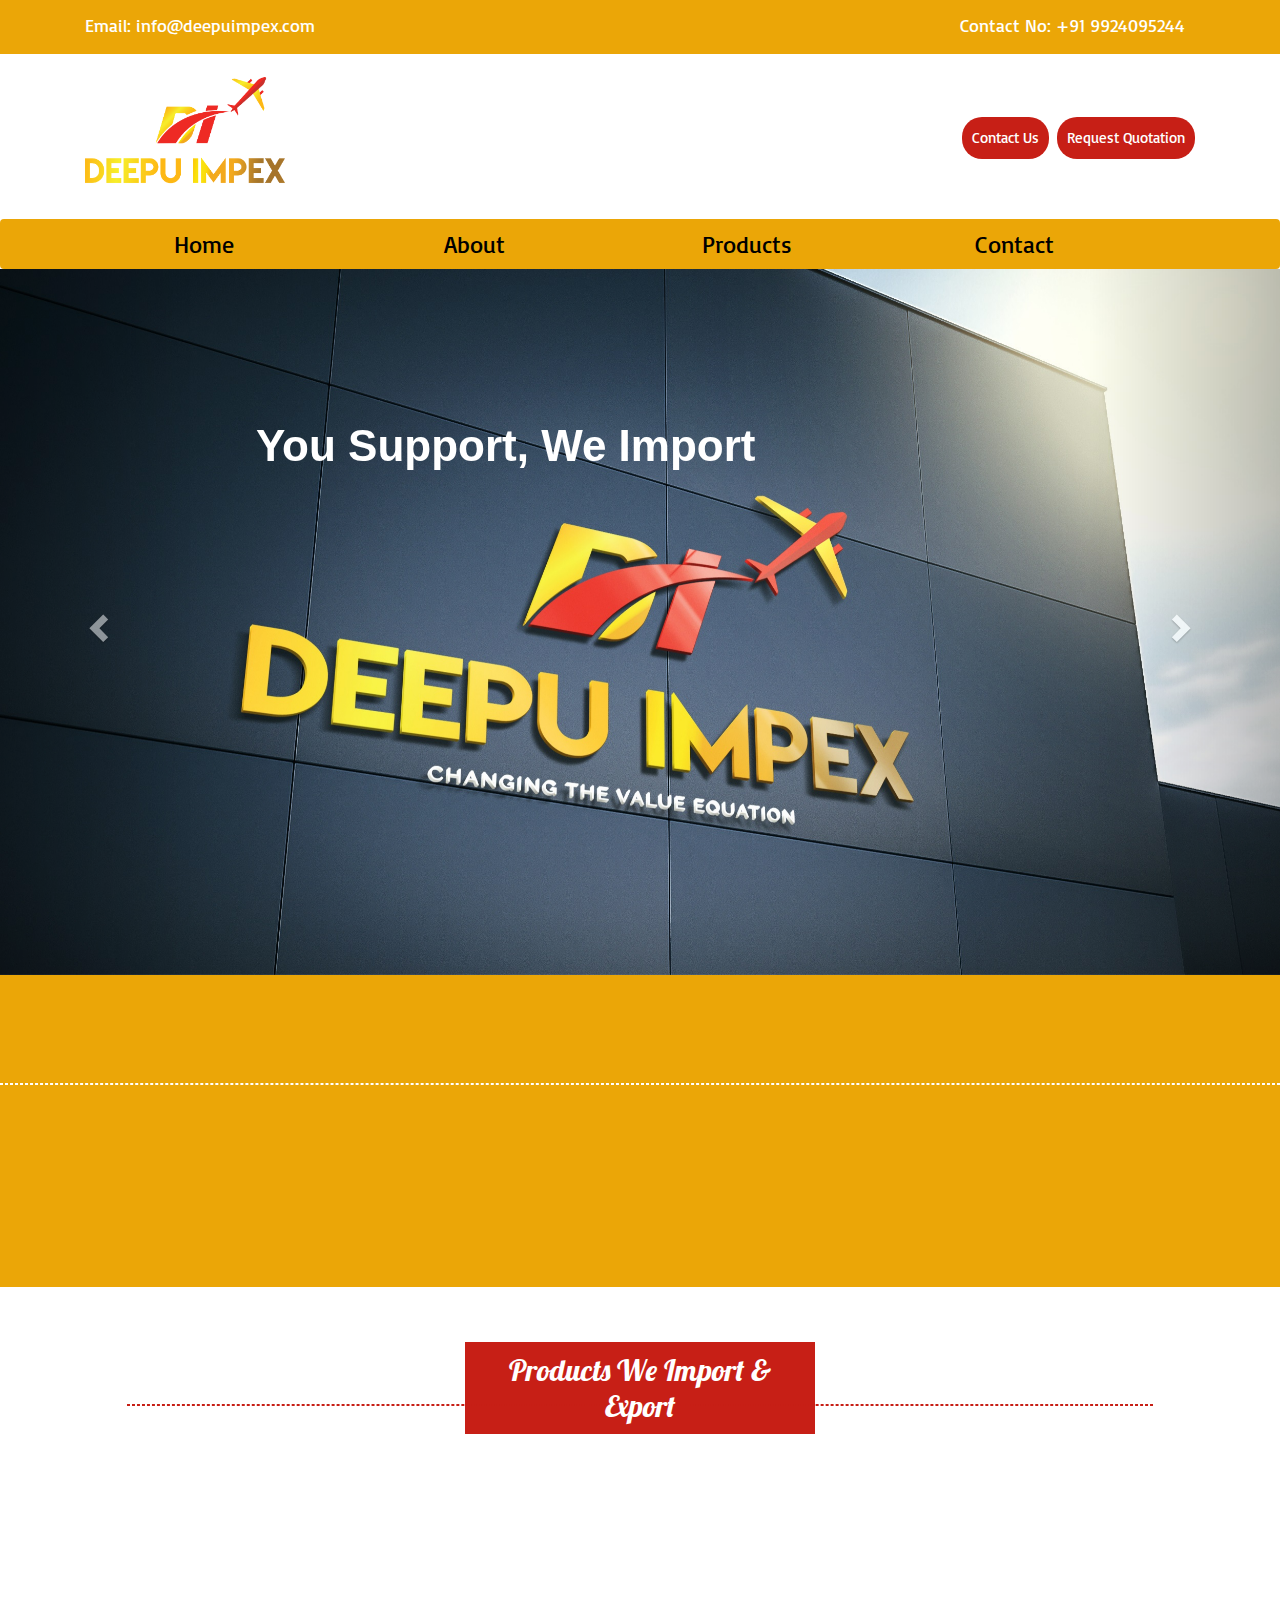
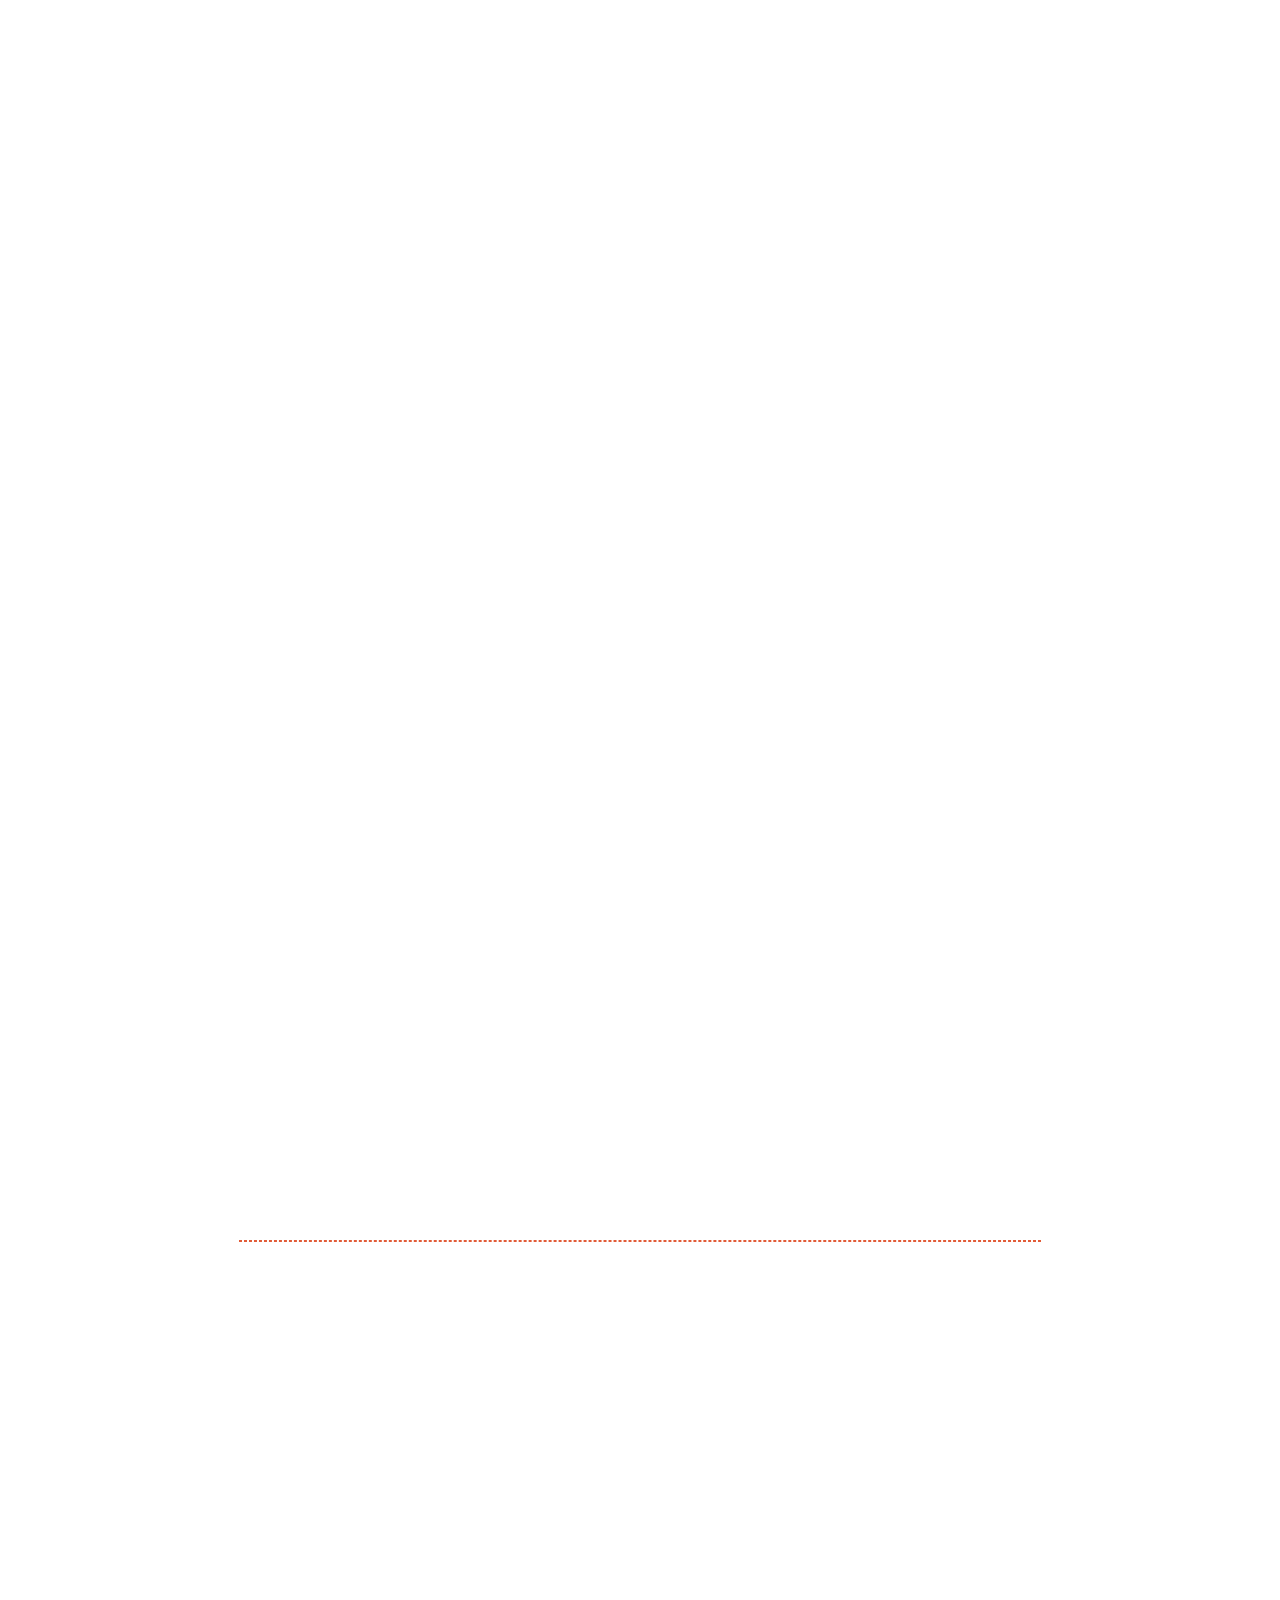
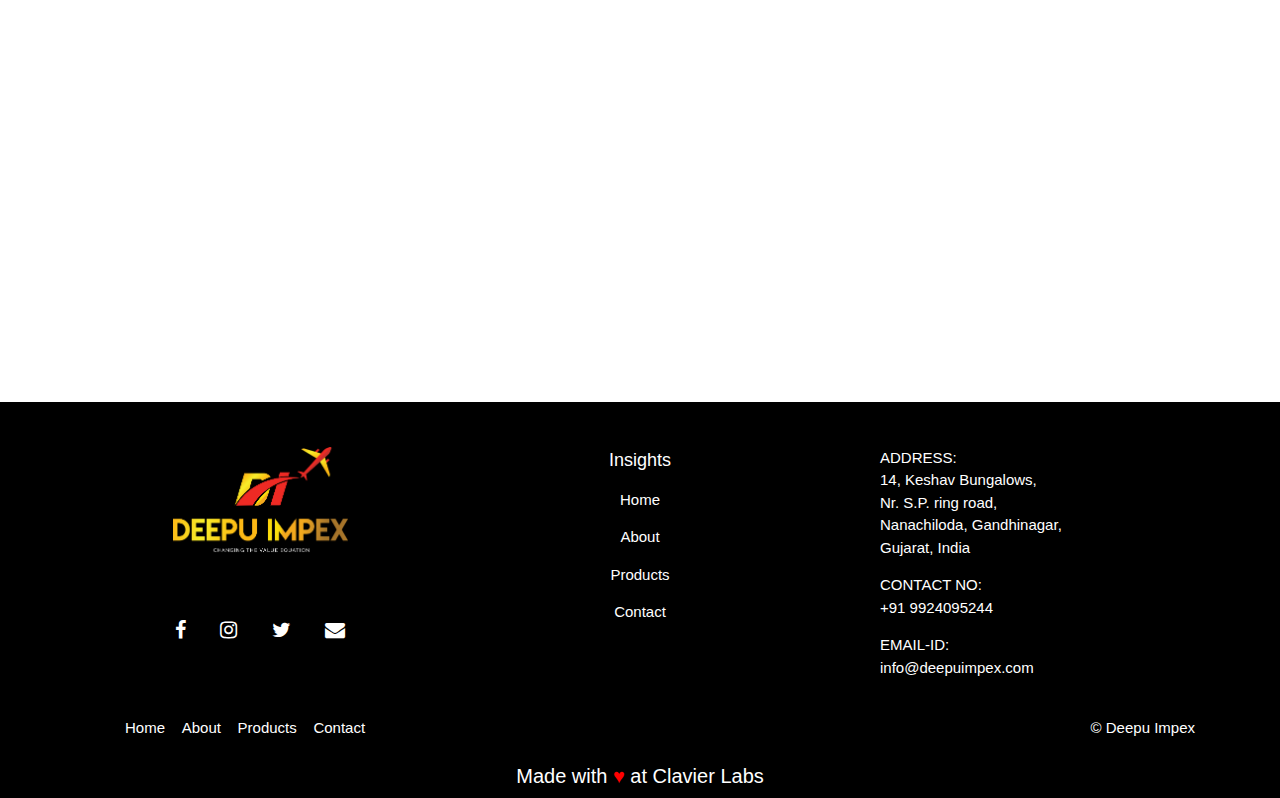
==== commit 85dfc47f: "updated products" ====
--- a/index.html
+++ b/index.html
@@ -1,7 +1,7 @@
 <!DOCTYPE html>
 <html lang="en">
 <head>
-  <title></title>
+  <title>Deepu Impex | Home</title>
 <meta name="viewport" content="width=device-width, initial-scale=1">
   <link rel="stylesheet" href="https://maxcdn.bootstrapcdn.com/bootstrap/3.3.7/css/bootstrap.min.css">
   <script src="https://ajax.googleapis.com/ajax/libs/jquery/3.3.1/jquery.min.js"></script>
@@ -88,22 +88,50 @@
 
 .modal-body {padding: 2px 16px;}
 
+@media(max-width:767px){
+  #header{
+    display:none;
+  }
+}
+@media(min-width:767px){
+  #header1{
+    display:none;
+  }
+}
+@media(max-width:767px){
+  #sec1{
+    display:none;
+  }
+}
+@media(min-width:767px){
+  #sec1_1{
+    display:none;
+  }
+}
+
 </style>
 </head>
 <body>
   <div id="header" style="background:#eba607;max-width:100%;height:auto;">
     <div class="container">
       <div class="row">
-      <div class="col-sm-6 col-md-6" style="padding-top:12px;">
+      <div class="col-sm-6 col-md-6 col-xs-12" style="padding-top:12px;">
         <p style="text-decoration:none;color:white;font-family:'Basic';font-size:18px;">Email: <a href="mailto:info@deepuimpex.com?subject=Enquiry" style="color:white;text-decoration:none;">info@deepuimpex.com</a></p>
       </div>
-      <div class="col-sm-6 col-md-6" style="padding-top:12px;">
+      <div class="col-sm-6 col-md-6 col-xs-12" style="padding-top:12px;">
         <p style="color:white;float:right;margin-right:10px;font-size:18px;font-family:'Basic';">Contact No:<a href="tel:9924095244" style="color:white;text-decoration:none;"> +91 9924095244</a></p>
       </div>
     </div>
 
   </div>
   </div>
+
+  <center><div id="header1" style="background:#eba607;max-width:100%;height:auto;">
+    <div class="container">
+      <p style="text-decoration:none;color:white;font-family:'Basic';font-size:18px;">Email: <a href="mailto:info@deepuimpex.com?subject=Enquiry" style="color:white;text-decoration:none;">info@deepuimpex.com</a></p>
+      <p style="color:white;font-size:18px;font-family:'Basic';">Contact No:<a href="tel:9924095244" style="color:white;text-decoration:none;"> +91 9924095244</a></p>
+</div>
+</div></center>
   <center><div id="myModal" class="modal" style="max-width:100%;height:auto;">
 
      <!-- Modal content -->
@@ -129,6 +157,31 @@
      </div>
 
    </div></center>
+   <center><div id="myModal1" class="modal" style="max-width:100%;height:auto;">
+
+      <!-- Modal content -->
+      <div class="modal-content" style="max-width:100%;height:auto;">
+        <div class="modal-header">
+          <span class="close">&times;</span>
+        </div>
+        <div class="modal-body">
+          <center><h3>Get A Quote</h3></center>
+          <center><form action="mailto:info@deepuimex.com?subject=Request-For-Quotation" method="post" enctype="text/plain"><br>
+            <input type="text" name="First Name" id="Fname" placeholder="First Name *" style="padding:10px;border:1px solid black;width:40%;">
+            <input type="text" name="Last Name" id="Lname" placeholder="Last Name *" style="margin-left:20px;padding:10px;border:1px solid black;width:40%;"><br><br>
+            <input type="number" name="Phone no" id="Phone" placeholder="Phone No *" style="padding:10px;border:1px solid black;width:40%;">
+            <input type="email" name="Email" id="Email" placeholder="Email Id *" style="margin-left:20px;padding:10px;border:1px solid black;width:40%;"><br><br>
+            <input type="text" name="Company Name" id="Cname" placeholder="Company Name *" style="padding:10px;border:1px solid black;width:40%;">
+            <input type="text" name="Product Name" id="Prod" placeholder="Product Name *" style="margin-left:20px;padding:10px;border:1px solid black;width:40%;"><br><br>
+            <input type="number" name="Quantity" id="Quant" placeholder="Quantity *" style="padding:10px;border:1px solid black;width:40%;">
+            <input type="text" id="Pay" name="Payment Terms" placeholder="Payment Terms *" style="margin-left:20px;padding:10px;border:1px solid black;width:40%;"><br><br>
+            <textarea type="text" name="Other Requirements" id="specs" placeholder="Other Requirements" style="width:480px;padding:10px;border:1px solid black;width:84%;"></textarea><br><br>
+            <input type="submit" id="btn_submit" value="Submit" style="width:200px;padding:10px;border:2px solid #0089d5;color:#0089d5;background:white;"><br><br>
+          </form></center>
+        </div>
+      </div>
+
+    </div></center>
   <div id="sec1" style="max-width:100%;height:auto;">
     <div class="container"><br>
       <div class="row">
@@ -142,10 +195,19 @@
       </div>
     </div>
   </div>
-
-    <nav class="navbar navbar-expand-md navbar-dark sidebarNavigation fixed" data-sidebarClass="navbar-default bg-light" style="height:50px;background:#eba607;z-index:0;">
+</div>
+
+  <center><div id="sec1_1" style="max-width:100%;height:auto;">
+    <div class="container"><br>
+        <a href="index.html"><img src="images/Logo.png" width="150px" height="100px"></a><br><br>
+        <a href="contact.html" style="text-decoration:none;color:white;background:#c71f16;padding:10px;border-radius:20px;font-family:'Basic';">Contact Us</a>
+        <a href="#" id="myBtn1" style="text-decoration:none;color:white;background:#c71f16;padding:10px;border-radius:20px;font-family:'Basic';">Request Quotation</a>
+    </div>
+  </div></center><br>
+
+    <nav class="navbar navbar-expand-md navbar-light sidebarNavigation fixed" data-sidebarClass="navbar-default bg-light" style="height:50px;background:#eba607;z-index:0;">
         <div class="container-fluid">
-        <button style="background: black;" class="navbar-toggler leftNavbarToggler" type="button" data-toggle="collapse" data-target="#navbarsExampleDefault"
+        <button style="background: white;" class="navbar-toggler leftNavbarToggler" type="button" data-toggle="collapse" data-target="#navbarsExampleDefault"
             aria-controls="navbarsExampleDefault" aria-expanded="false" aria-label="Toggle navigation">
             <span class="navbar-toggler-icon"></span>
         </button>
@@ -153,20 +215,20 @@
         <div class="collapse navbar-collapse" id="navbarsExampleDefault">
             <ul class="nav navbar-nav nav-flex-icons ml-auto">
                 <li class="nav-item active" style="margin-right:170px;">
-                    <a class="nav-link" href="index.html" style="color:black;width:100px;font-size:24px;text-align:center;font-family:'Lobster';">Home
+                    <a class="nav-link" href="index.html" style="color:black;width:100px;font-size:24px;text-align:center;font-family:'Basic';">Home
                         <span class="sr-only">(current)</span>
                     </a>
                 </li>
                 <li class="nav-item" style="margin-right:170px;">
-                    <a class="nav-link" href="About.html" style="color:black;width:100px;font-size:24px;text-align:center;font-family:'Lobster';">About</a>
+                    <a class="nav-link" href="About.html" style="color:black;width:100px;font-size:24px;text-align:center;font-family:'Basic';">About</a>
                 </li>
 
                 <li class="nav-item" style="margin-right:170px;">
-                    <a class="nav-link" href="products.html" style="color:black;width:100px;font-size:24px;text-align:center;font-family:'Lobster';">Products</a>
+                    <a class="nav-link" href="products.html" style="color:black;width:100px;font-size:24px;text-align:center;font-family:'Basic';">Products</a>
                 </li>
 
                 <li class="nav-item" style="margin-right:170px;">
-                    <a class="nav-link" href="contact.html" style="color:black;width:100px;text-align:center;font-size:24px;font-family:'Lobster';">Contact</a>
+                    <a class="nav-link" href="contact.html" style="color:black;width:100px;text-align:center;font-size:24px;font-family:'Basic';">Contact</a>
                 </li>
 
 
@@ -366,8 +428,8 @@
     </div>
 
 </section>-->
-<div class="flex-grid featured-content" style="max-width:100%;height:auto;">
-  <center><h2  style="color:white;background:#c71f16;width:400px;padding:10px;font-family: 'Lobster', cursive;">Products We Import & Export</h2><hr style="border:1px dashed #c71f16;width:800px;margin-top:-40px;"></center>
+<div class="flex-grid featured-content" style="width:100%;max-width:100%;height:auto;">
+  <center><h2  style="color:white;background:#c71f16;width:350px;padding:10px;font-family: 'Lobster', cursive;">Products We Import & Export</h2><hr style="border:1px dashed #c71f16;width:80%;margin-top:-40px;"></center>
   <div class="row">
   <div class="col-sm-6" style="padding-top:30px;">
       <div class="grid-item wow slideInLeft">
@@ -623,7 +685,8 @@
         <img src="images/support.png" height="100%" width="90%">
       </div>
       <div class="col-sm-6 wow fadeInRight" style="background:#eba607;">
-        <center><h2 style="color:white;font-family:'Lobster', cursive;">We're here to support you!</h2><hr style="border:1px dashed white;margin-top:-2px;width:500px;"></center>
+        <center><h2 style="color:white;font-family:'Lobster', cursive;">We're here to support you!</h2><hr style="border:1px dashed white;margin-top:-2px;width:500px;"></center><br>
+        <center><h4 style="color:white;">At Deepu Impex, we understand the importance of providing timely and reliable service and support. This is an essential part of successfully delivering our industry-leading products to customers worldwide.</h4></center>
       </div>
     </div>
 </div>
@@ -714,6 +777,33 @@
   }
 }
 </script>
+<script>
+// Get the modal
+var modal = document.getElementById("myModal1");
+
+// Get the button that opens the modal
+var btn = document.getElementById("myBtn1");
+
+// Get the <span> element that closes the modal
+var span = document.getElementsByClassName("close")[1];
+
+// When the user clicks the button, open the modal
+btn.onclick = function() {
+  modal.style.display = "block";
+}
+
+// When the user clicks on <span> (x), close the modal
+span.onclick = function() {
+  modal.style.display = "none";
+}
+
+// When the user clicks anywhere outside of the modal, close it
+window.onclick = function(event) {
+  if (event.target == modal) {
+    modal.style.display = "none";
+  }
+}
+</script>
 
 </body>
 </html>
--- a/css/index.css
+++ b/css/index.css
@@ -20,6 +20,11 @@
   .slide-right h1{
       width:300px;
     font-size:22px;
+  }
+}
+@media(max-width:767px){
+  .center h1{
+    display: none;
   }
 }
 
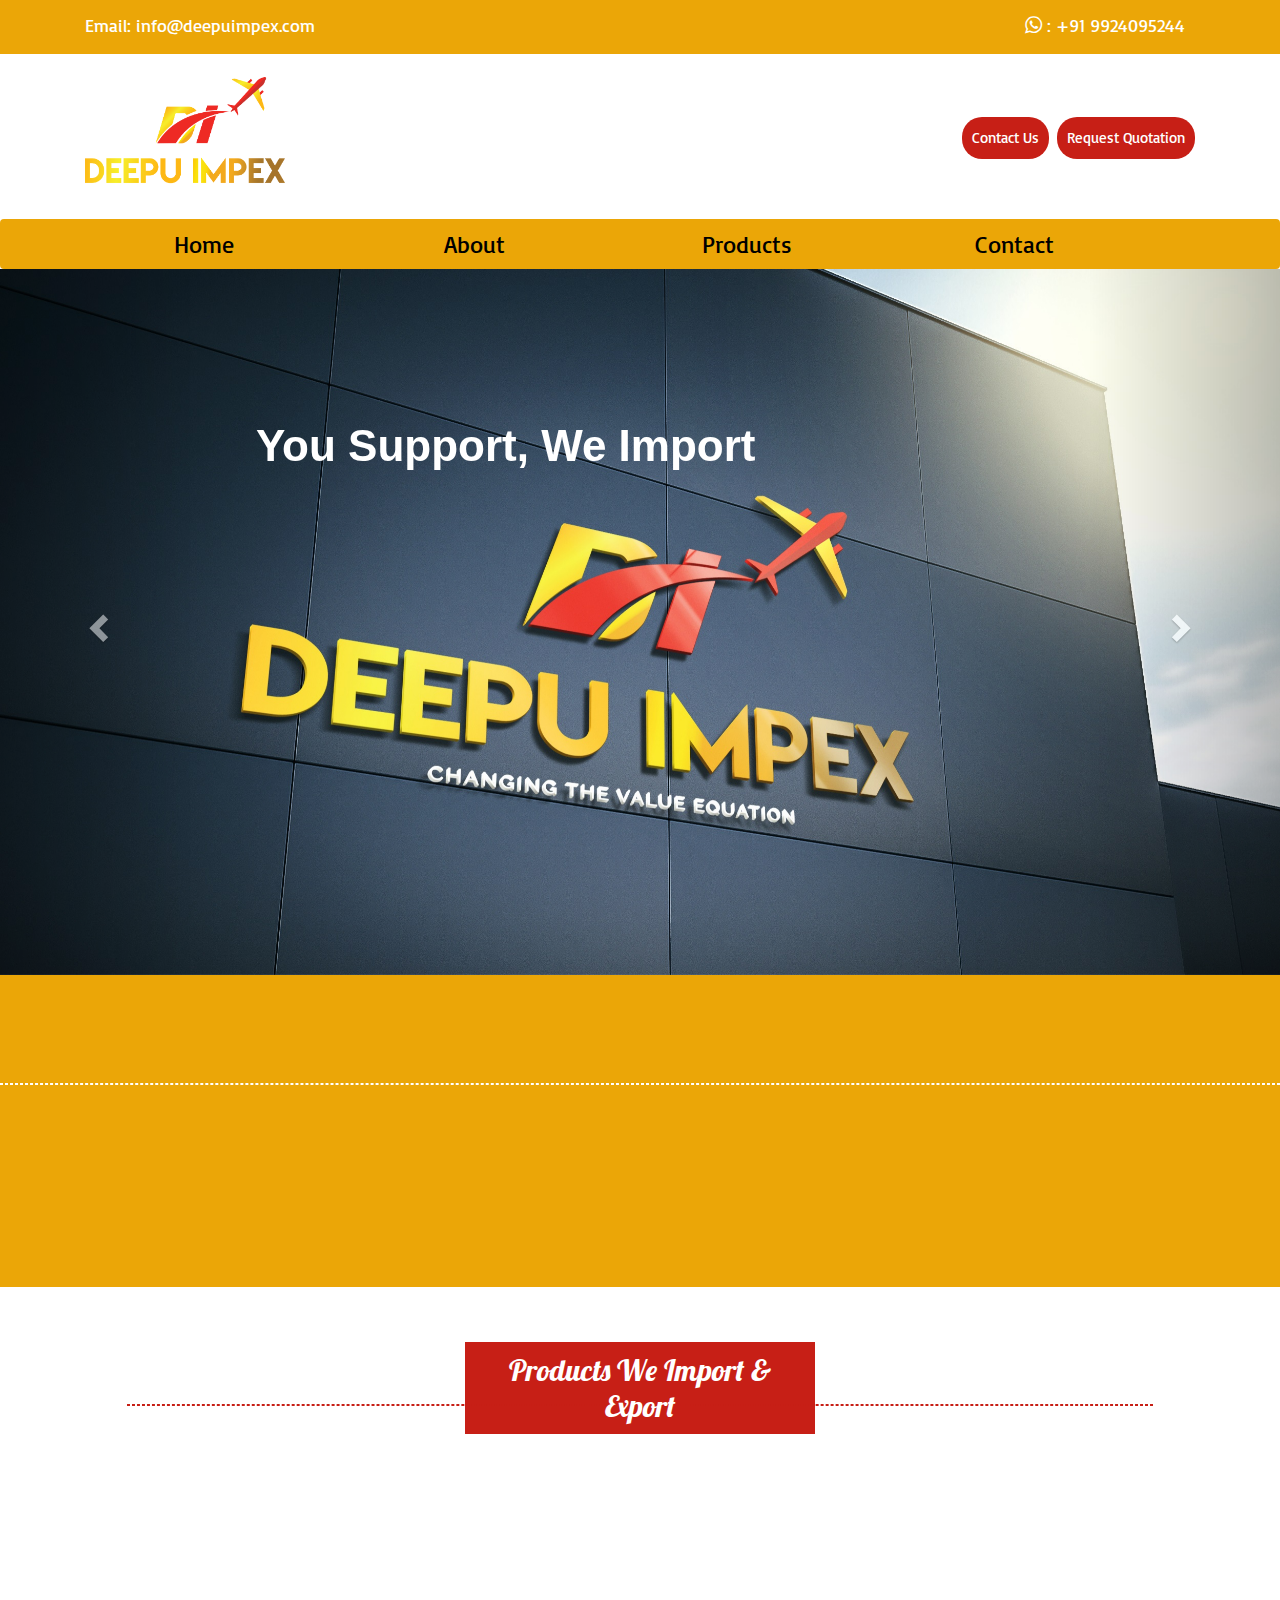
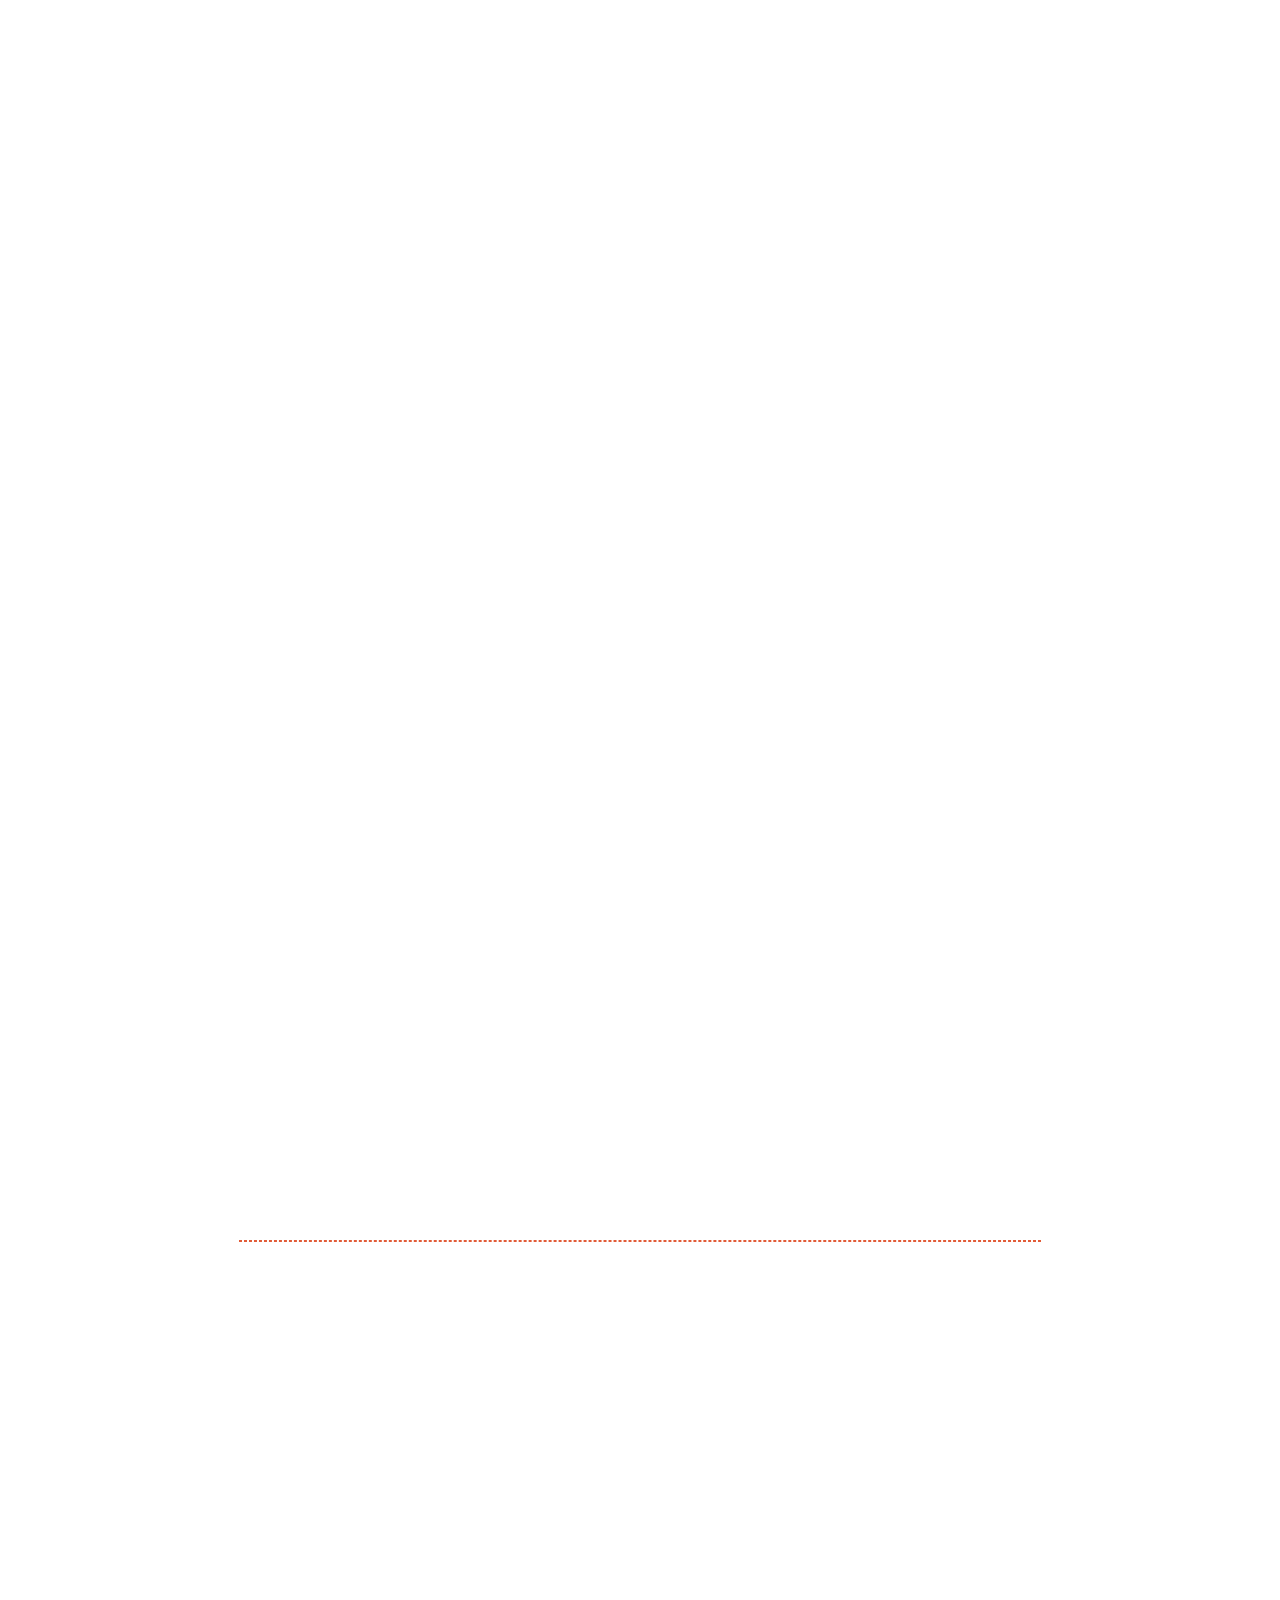
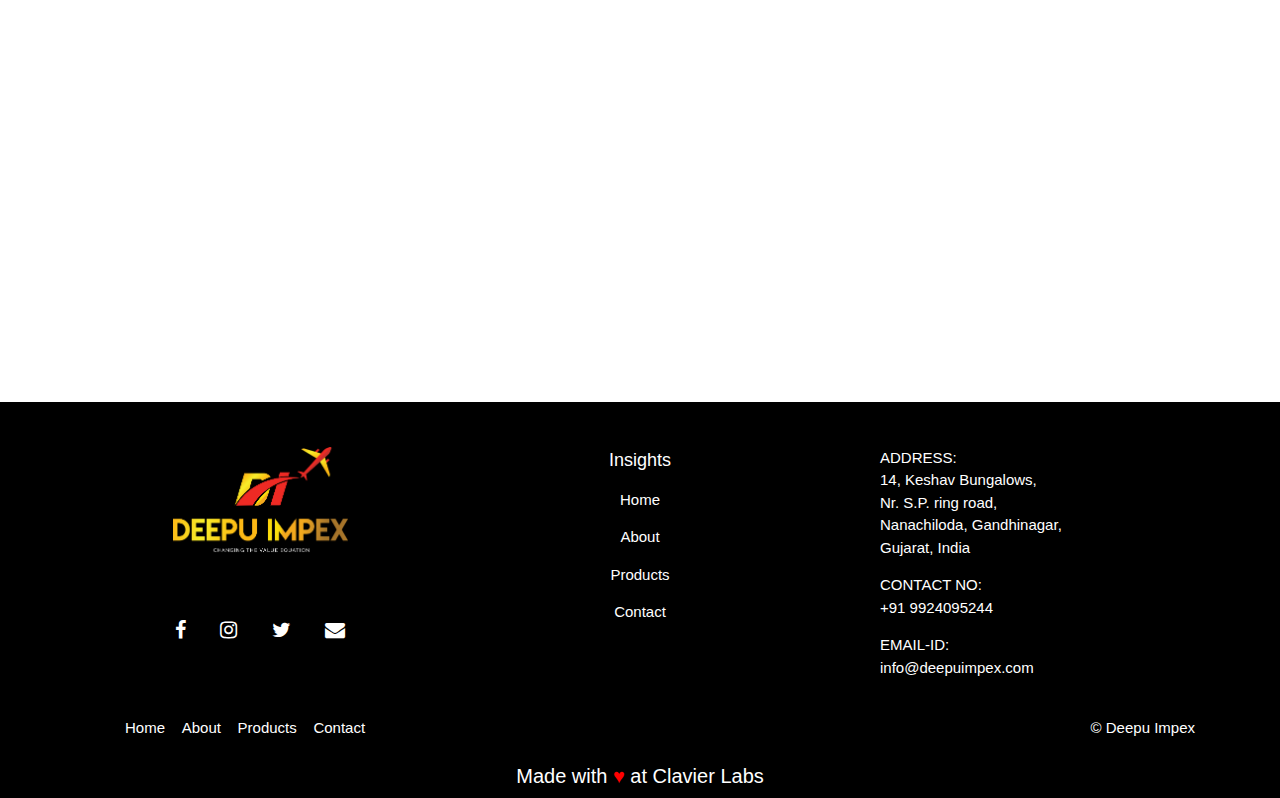
==== commit 12c7f316: "made the required changes" ====
--- a/index.html
+++ b/index.html
@@ -119,7 +119,7 @@
         <p style="text-decoration:none;color:white;font-family:'Basic';font-size:18px;">Email: <a href="mailto:info@deepuimpex.com?subject=Enquiry" style="color:white;text-decoration:none;">info@deepuimpex.com</a></p>
       </div>
       <div class="col-sm-6 col-md-6 col-xs-12" style="padding-top:12px;">
-        <p style="color:white;float:right;margin-right:10px;font-size:18px;font-family:'Basic';">Contact No:<a href="tel:9924095244" style="color:white;text-decoration:none;"> +91 9924095244</a></p>
+        <p style="color:white;float:right;margin-right:10px;font-size:18px;font-family:'Basic';"><i class="fa fa-whatsapp" style="color:white;font-size:20px;"></i>&nbsp;:<a href="https://api.whatsapp.com/send?phone=9924095244" style="color:white;text-decoration:none;"> +91 9924095244</a></p>
       </div>
     </div>
 
@@ -129,7 +129,7 @@
   <center><div id="header1" style="background:#eba607;max-width:100%;height:auto;">
     <div class="container">
       <p style="text-decoration:none;color:white;font-family:'Basic';font-size:18px;">Email: <a href="mailto:info@deepuimpex.com?subject=Enquiry" style="color:white;text-decoration:none;">info@deepuimpex.com</a></p>
-      <p style="color:white;font-size:18px;font-family:'Basic';">Contact No:<a href="tel:9924095244" style="color:white;text-decoration:none;"> +91 9924095244</a></p>
+      <p style="color:white;font-size:18px;font-family:'Basic';"><i class="fa fa-whatsapp" style="color:white;font-size:20px;"></i>&nbsp;:<a href="https://api.whatsapp.com/send?phone=9924095244" style="color:white;text-decoration:none;"> +91 9924095244</a></p>
 </div>
 </div></center>
   <center><div id="myModal" class="modal" style="max-width:100%;height:auto;">
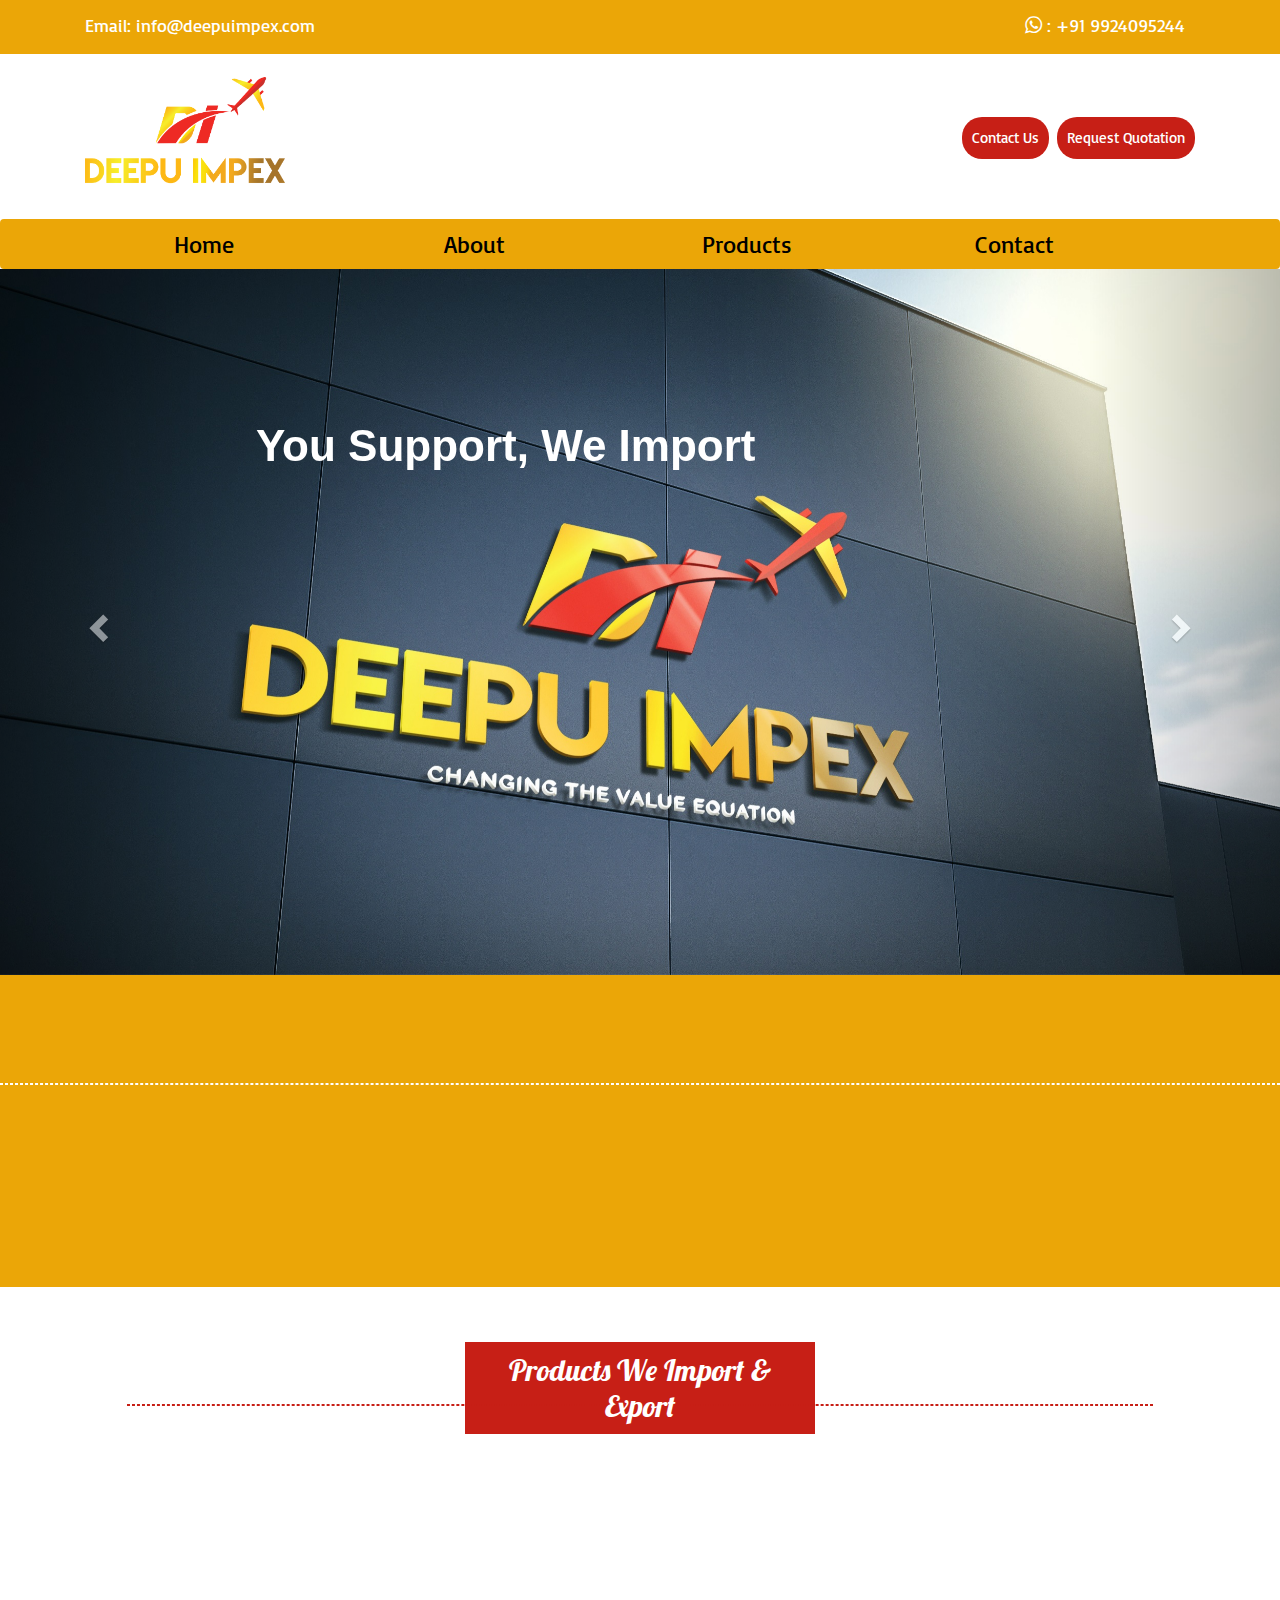
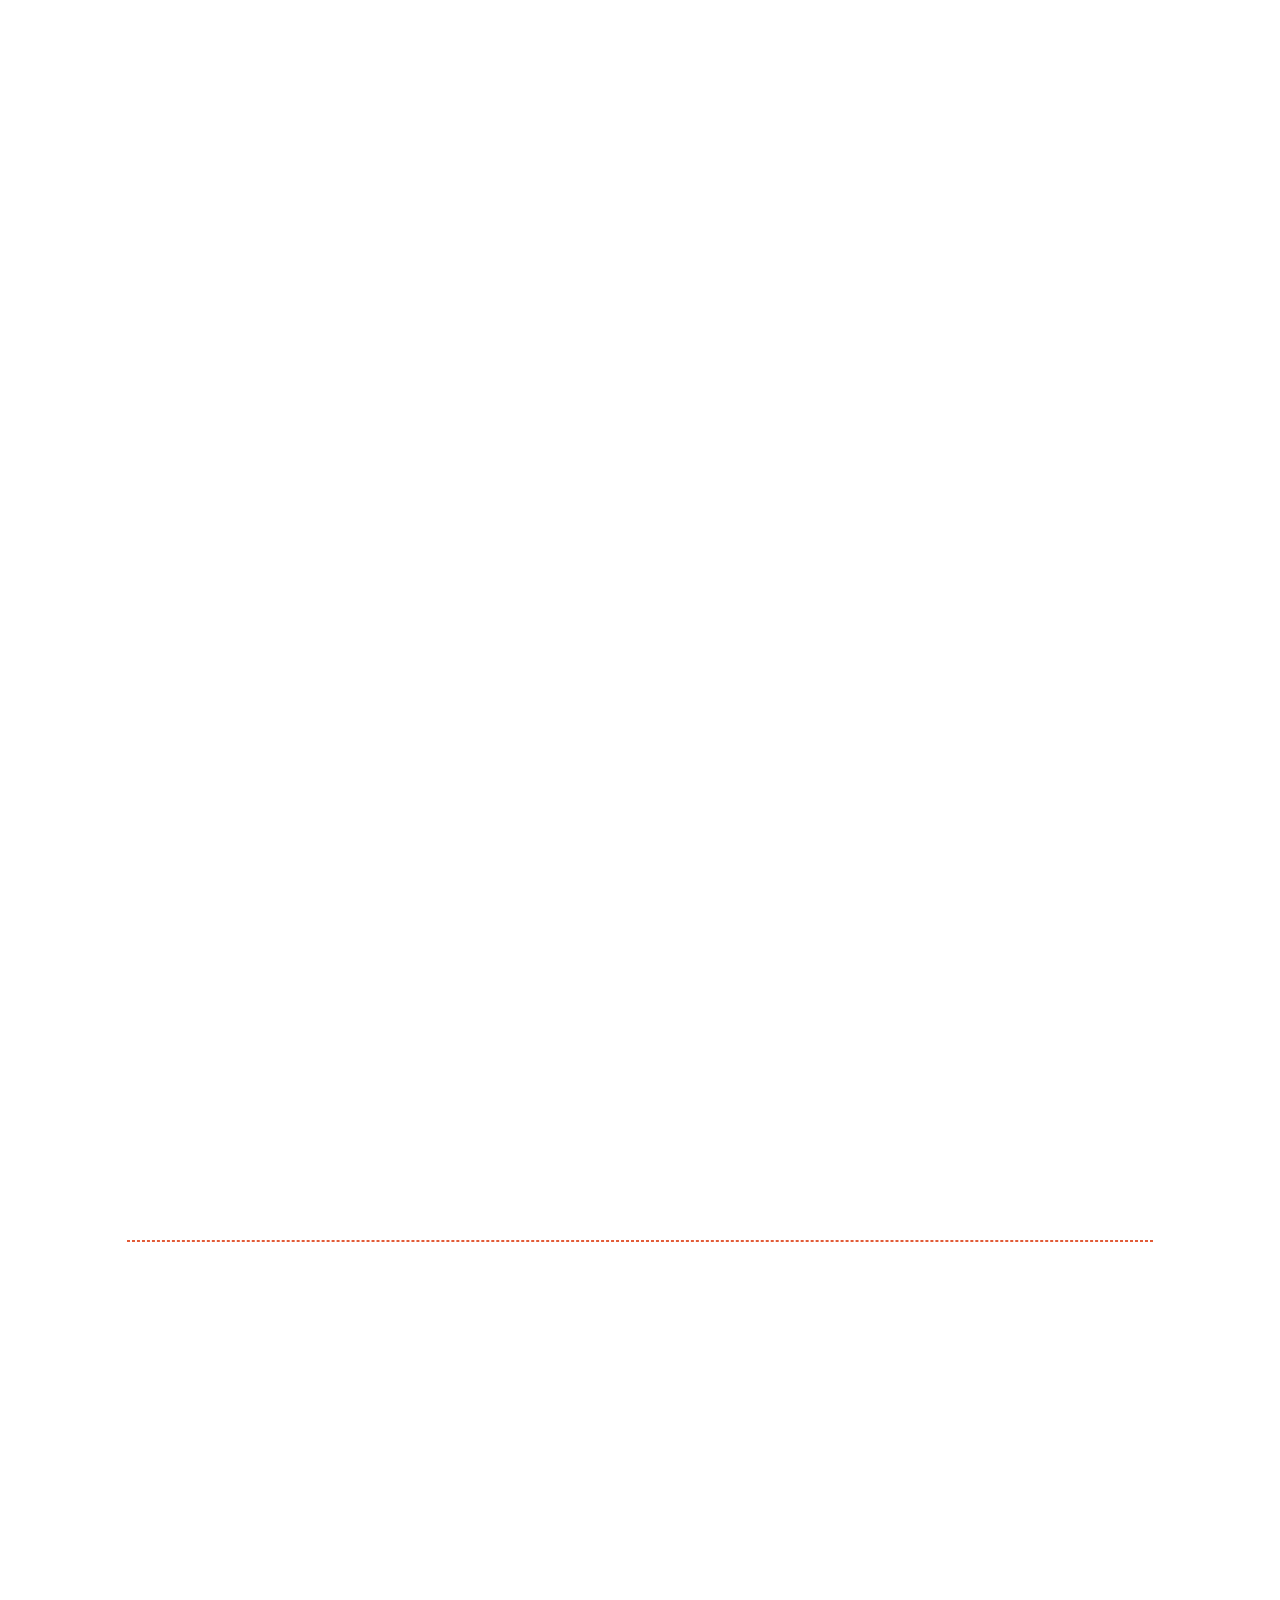
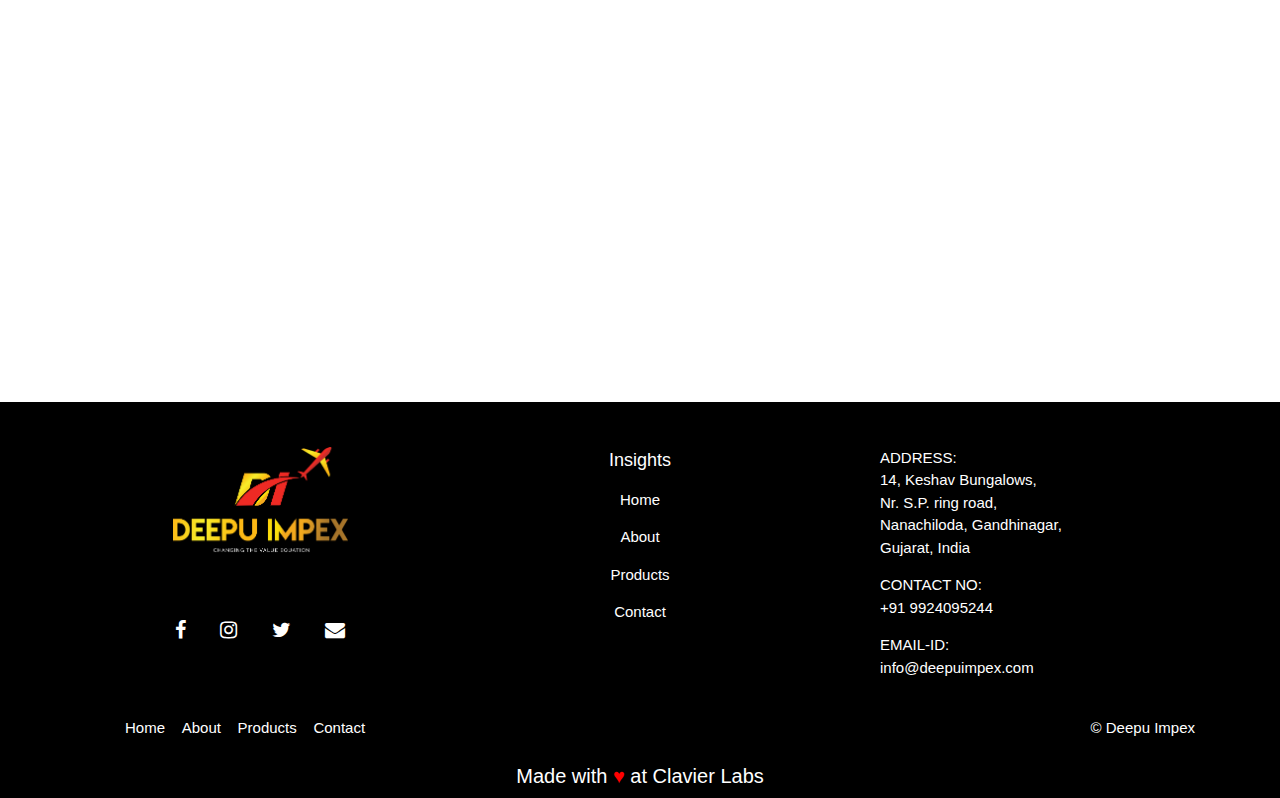
==== commit d493585d: "modified the changes" ====
--- a/index.html
+++ b/index.html
@@ -119,7 +119,7 @@
         <p style="text-decoration:none;color:white;font-family:'Basic';font-size:18px;">Email: <a href="mailto:info@deepuimpex.com?subject=Enquiry" style="color:white;text-decoration:none;">info@deepuimpex.com</a></p>
       </div>
       <div class="col-sm-6 col-md-6 col-xs-12" style="padding-top:12px;">
-        <p style="color:white;float:right;margin-right:10px;font-size:18px;font-family:'Basic';"><i class="fa fa-whatsapp" style="color:white;font-size:20px;"></i>&nbsp;:<a href="https://api.whatsapp.com/send?phone=9924095244" style="color:white;text-decoration:none;"> +91 9924095244</a></p>
+        <p style="color:white;float:right;margin-right:10px;font-size:18px;font-family:'Basic';"><i class="fa fa-whatsapp" style="color:white;font-size:20px;"></i>&nbsp;:<a href="https://api.whatsapp.com/send?phone=+919924095244" style="color:white;text-decoration:none;"> +91 9924095244</a></p>
       </div>
     </div>
 
@@ -129,7 +129,7 @@
   <center><div id="header1" style="background:#eba607;max-width:100%;height:auto;">
     <div class="container">
       <p style="text-decoration:none;color:white;font-family:'Basic';font-size:18px;">Email: <a href="mailto:info@deepuimpex.com?subject=Enquiry" style="color:white;text-decoration:none;">info@deepuimpex.com</a></p>
-      <p style="color:white;font-size:18px;font-family:'Basic';"><i class="fa fa-whatsapp" style="color:white;font-size:20px;"></i>&nbsp;:<a href="https://api.whatsapp.com/send?phone=9924095244" style="color:white;text-decoration:none;"> +91 9924095244</a></p>
+      <p style="color:white;font-size:18px;font-family:'Basic';"><i class="fa fa-whatsapp" style="color:white;font-size:20px;"></i>&nbsp;:<a href="https://api.whatsapp.com/send?phone=+919924095244" style="color:white;text-decoration:none;"> +91 9924095244</a></p>
 </div>
 </div></center>
   <center><div id="myModal" class="modal" style="max-width:100%;height:auto;">
@@ -635,7 +635,7 @@
 </div>
 
 <div id="sec5">
-  <center><h2 class="wow fadeInDown" style="color:white;background:#c71f16;width:300px;padding:10px;font-family:'Lobster',cursive;">What our Clients say!</h2><hr style="border:1px dashed #e25b37;margin-top:-40px;width:800px;"></center><br>
+  <center><h2 class="wow fadeInDown" style="color:white;background:#c71f16;width:300px;padding:10px;font-family:'Lobster',cursive;">What our Clients say!</h2><hr style="border:1px dashed #e25b37;margin-top:-40px;width:80%;"></center><br>
   <div class="row">
 <div class="col-md-offset-2 col-md-8">
 <div class="carousel slide" data-ride="carousel" id="quote-carousel" style="background:white;padding-top:50px;">
--- a/css/index.css
+++ b/css/index.css
@@ -1,4 +1,9 @@
-
+body{
+  max-width:100%;
+  width:100%;
+  height:auto;
+  overflow: hidden;
+}
 
 .center{
   position:absolute;
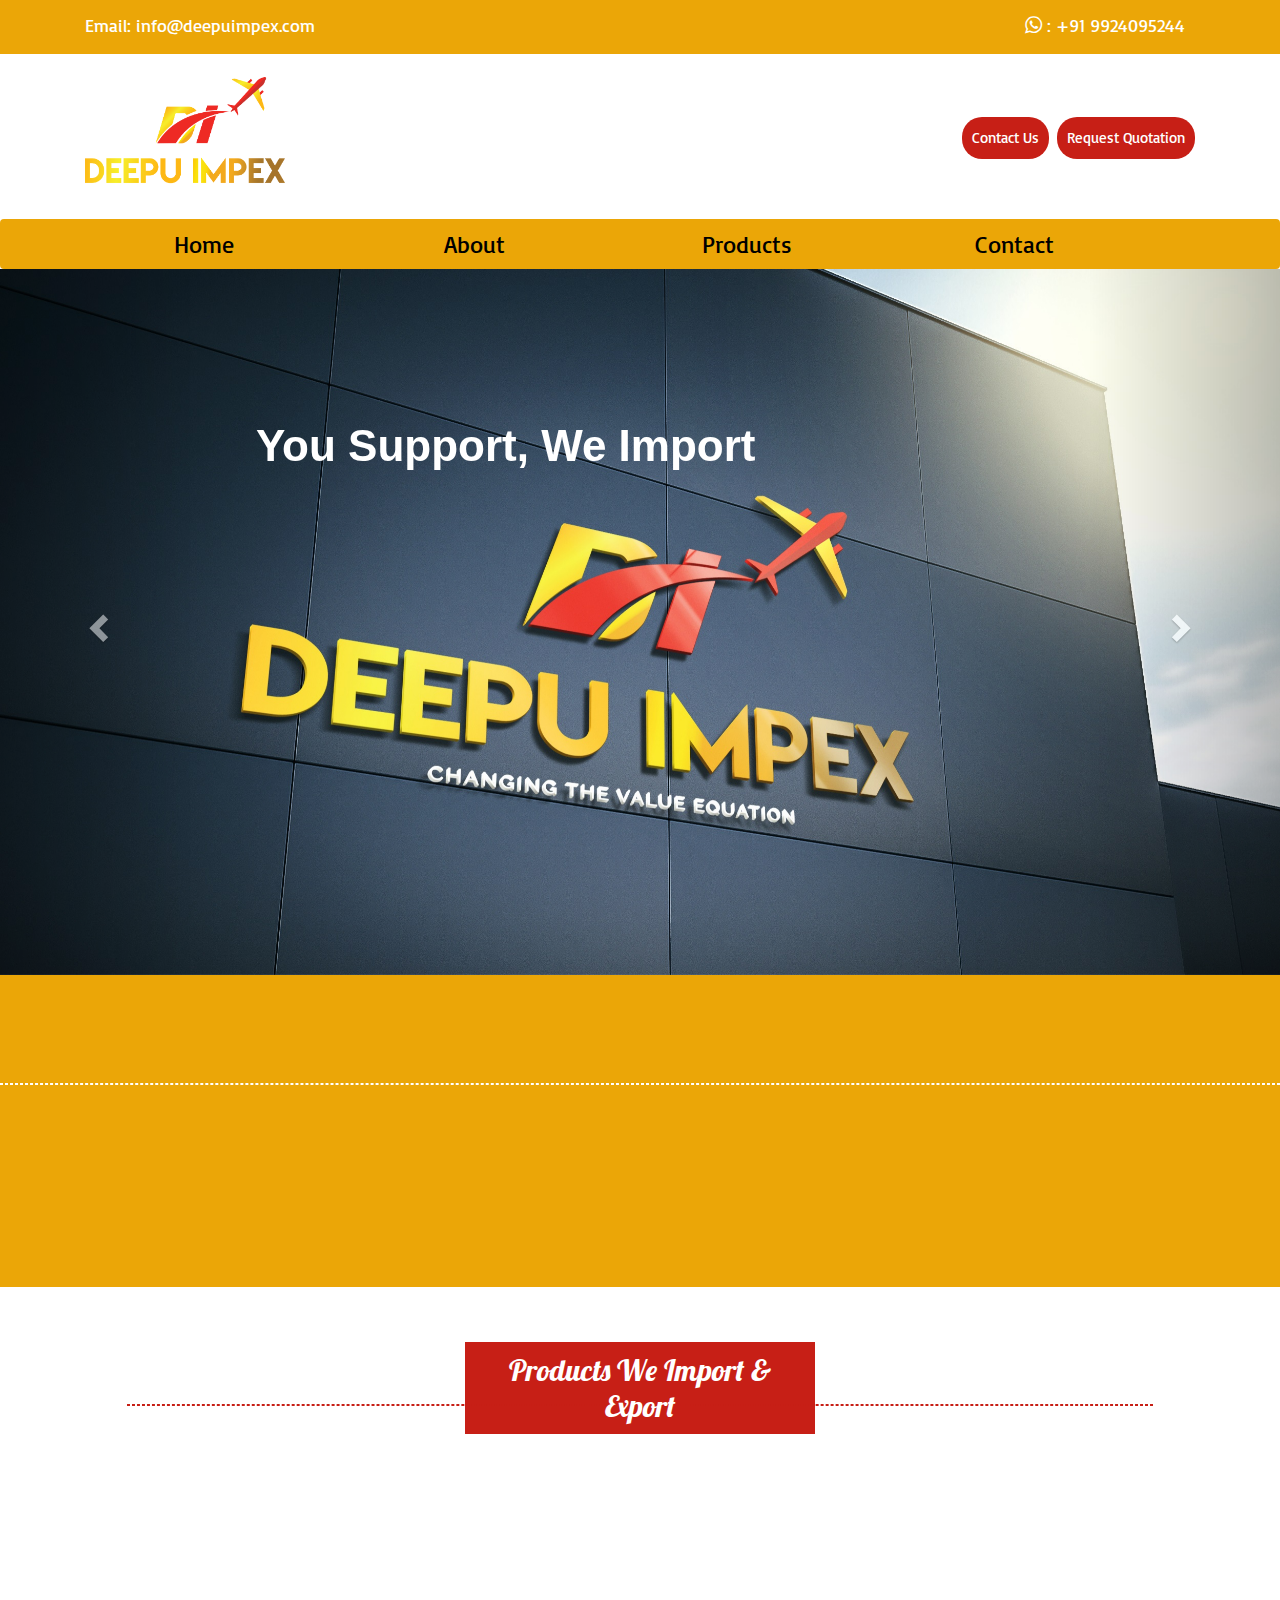
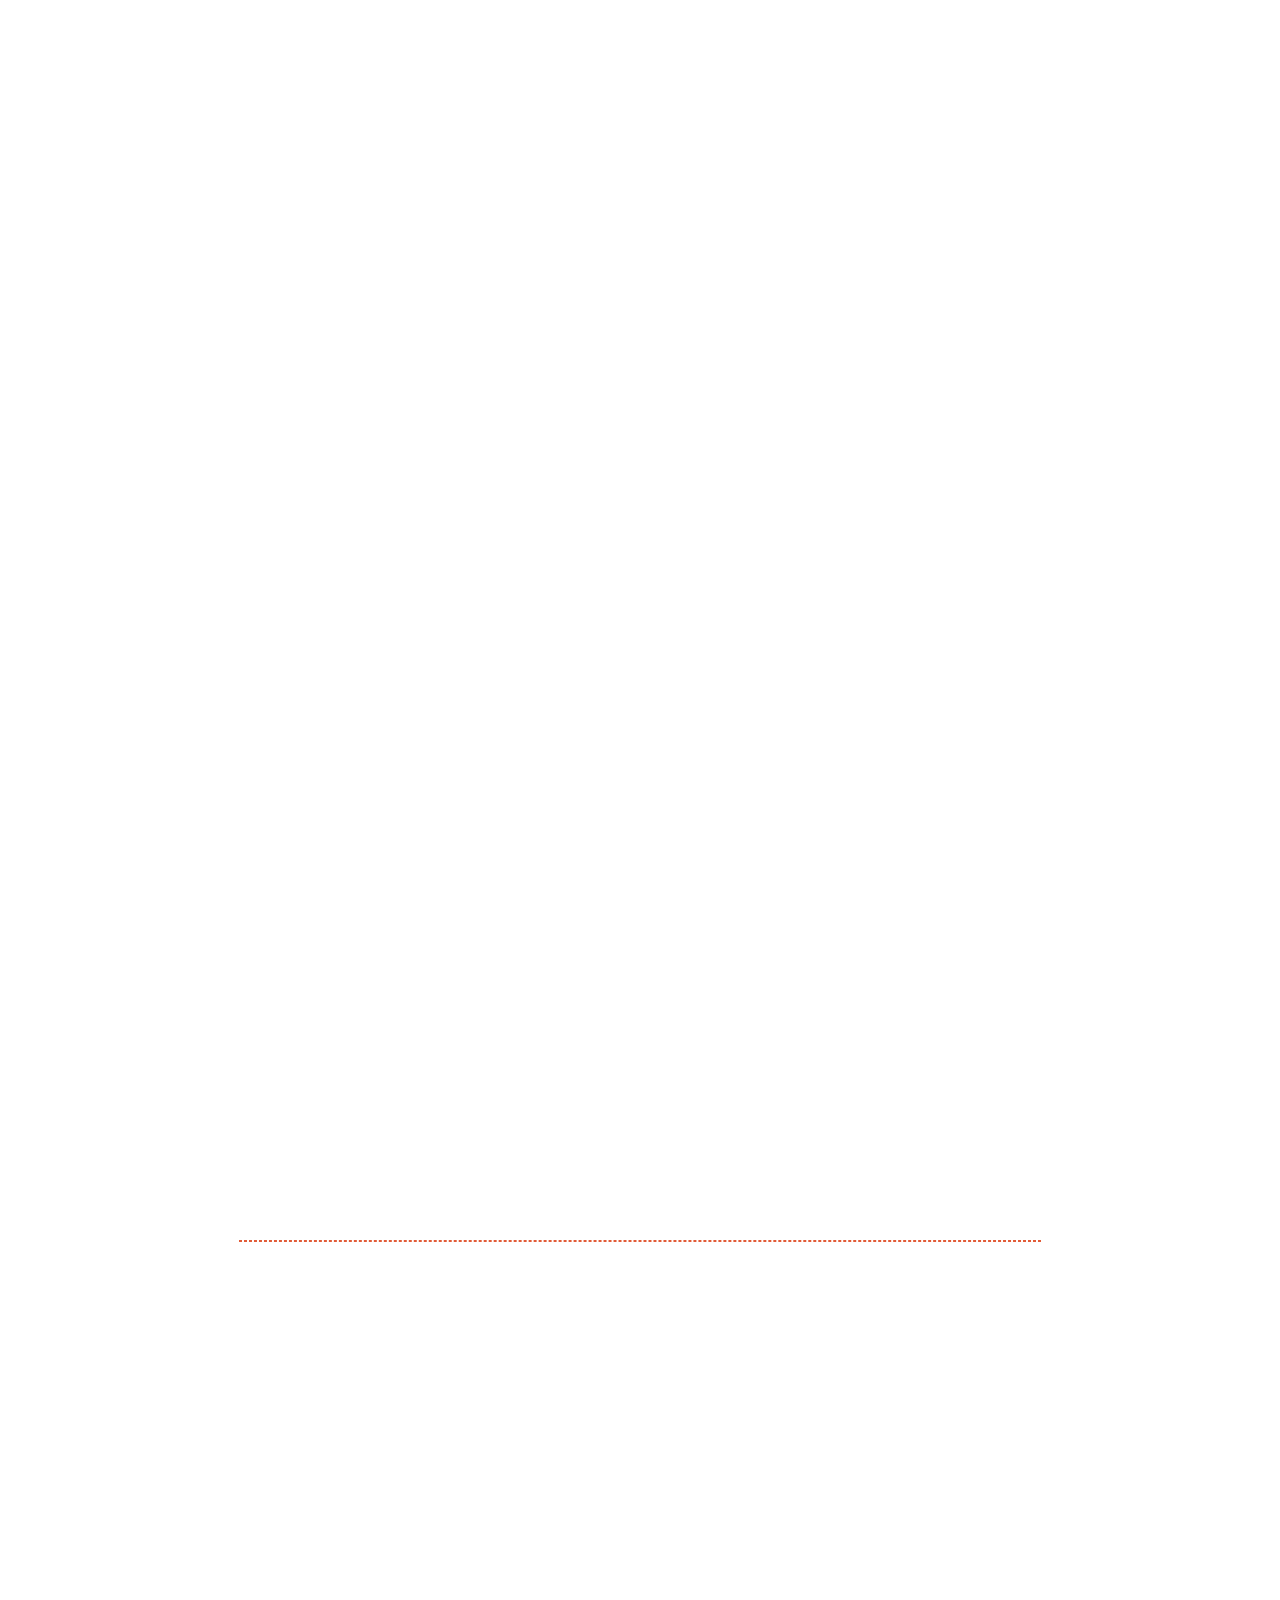
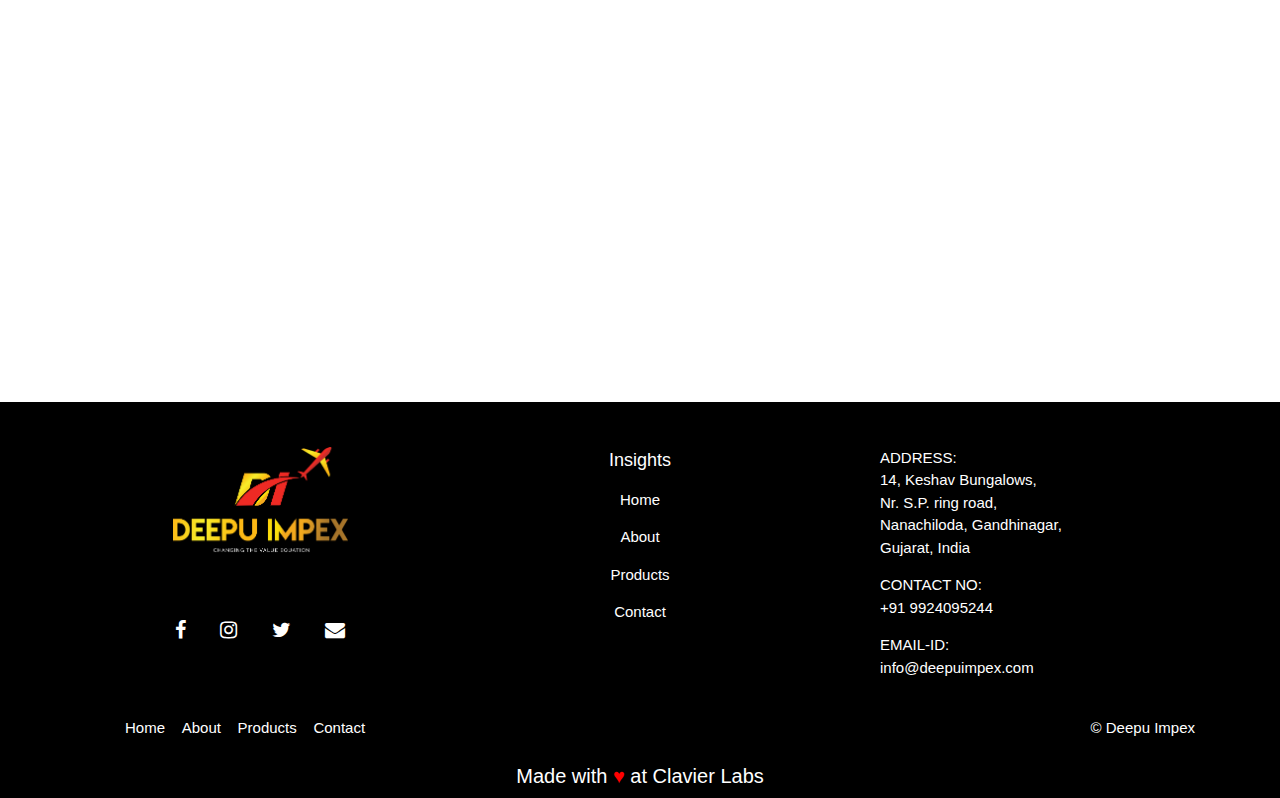
==== commit 91d77db3: "updated the pages with fixed buttons" ====
--- a/index.html
+++ b/index.html
@@ -112,6 +112,9 @@
 </style>
 </head>
 <body>
+
+  <span id="back-to-top" class="back-to-top" role="button"><a href="https://api.whatsapp.com/send?phone=919924095244"><img src="images/whatsapp.png" width="50px" height="50px"></a><a href="tel:9924095244"><img src="images/call.png" width="45px" height="45px" style="margin-left:10px;"></a></span>
+
   <div id="header" style="background:#eba607;max-width:100%;height:auto;">
     <div class="container">
       <div class="row">
@@ -635,7 +638,7 @@
 </div>
 
 <div id="sec5">
-  <center><h2 class="wow fadeInDown" style="color:white;background:#c71f16;width:300px;padding:10px;font-family:'Lobster',cursive;">What our Clients say!</h2><hr style="border:1px dashed #e25b37;margin-top:-40px;width:80%;"></center><br>
+  <center><h2 class="wow fadeInDown" style="color:white;background:#c71f16;width:300px;padding:10px;font-family:'Lobster',cursive;">What our Clients say!</h2><hr style="border:1px dashed #e25b37;margin-top:-40px;width:800px;"></center><br>
   <div class="row">
 <div class="col-md-offset-2 col-md-8">
 <div class="carousel slide" data-ride="carousel" id="quote-carousel" style="background:white;padding-top:50px;">
--- a/css/index.css
+++ b/css/index.css
@@ -4,6 +4,8 @@
   height:auto;
   overflow: hidden;
 }
+
+.back-to-top {cursor: pointer; position: fixed; bottom: 20px; left: 20px; display:none;z-index:2; }
 
 .center{
   position:absolute;
